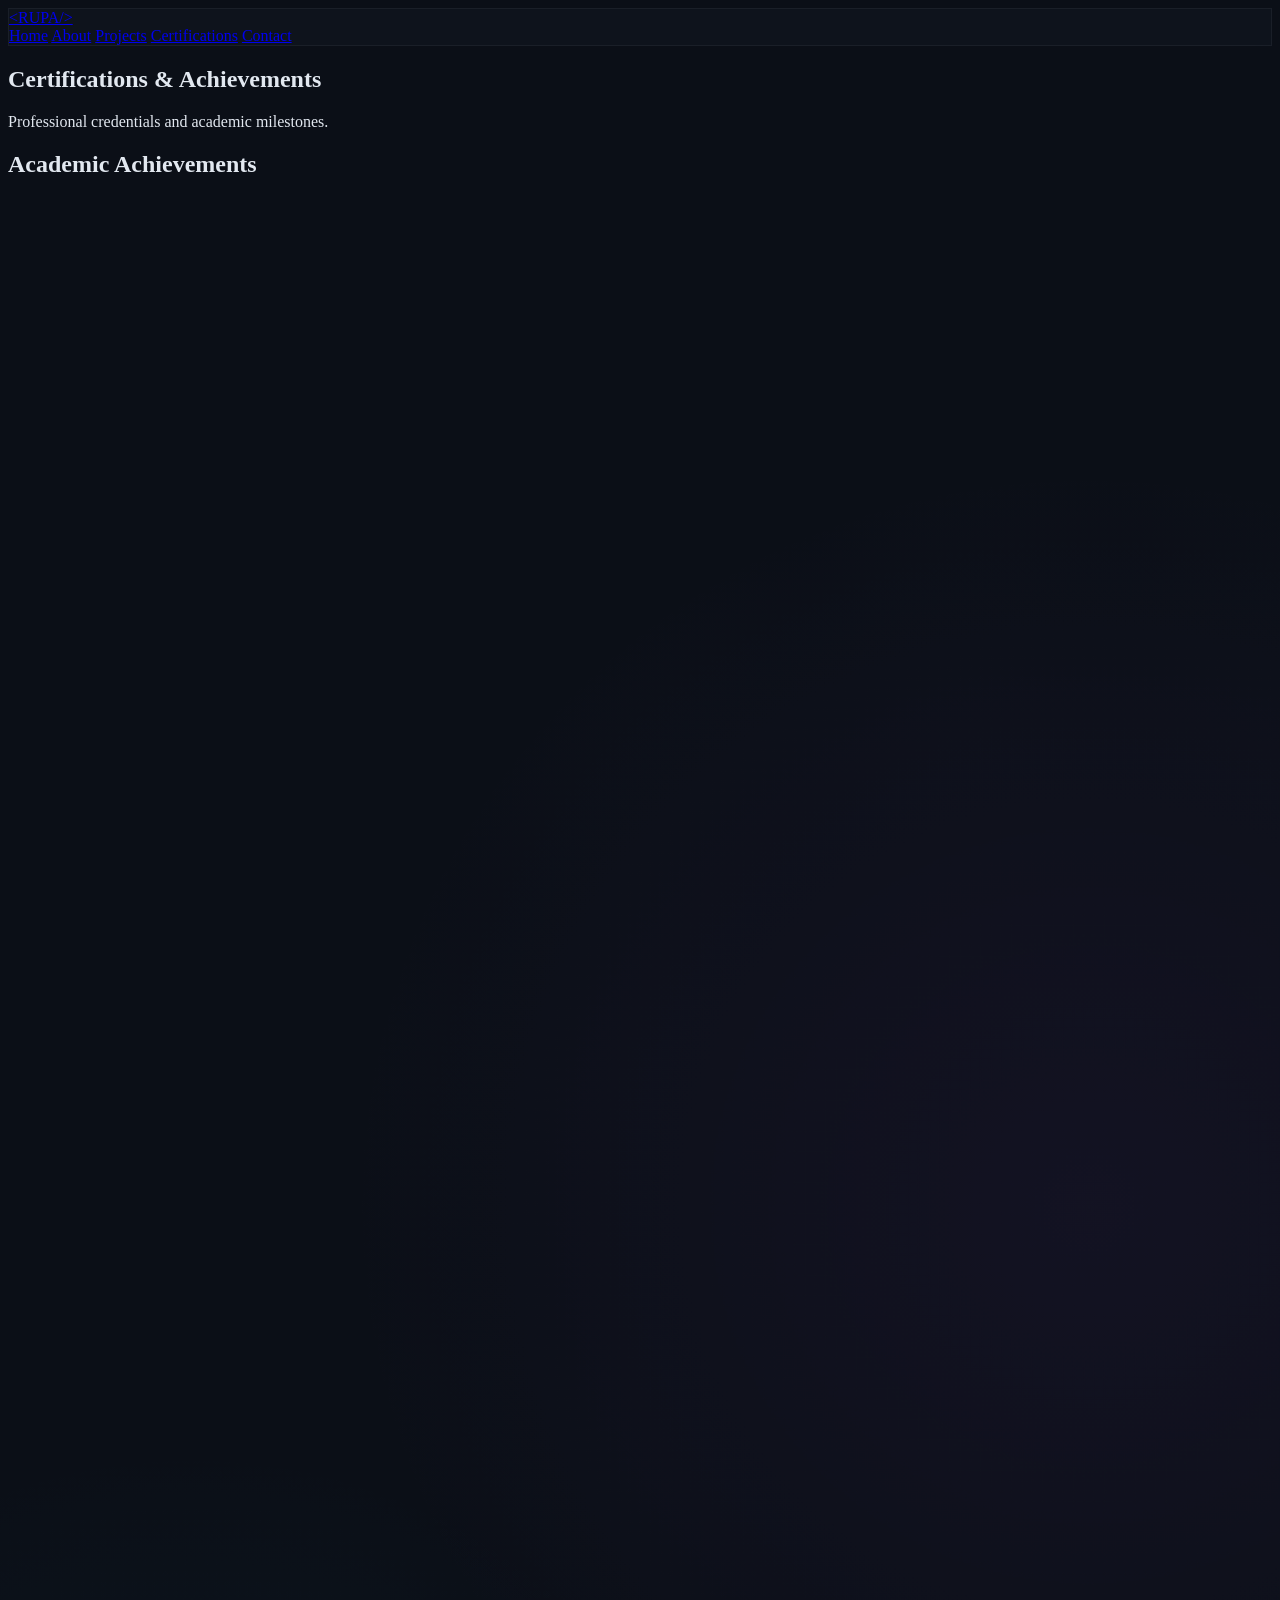
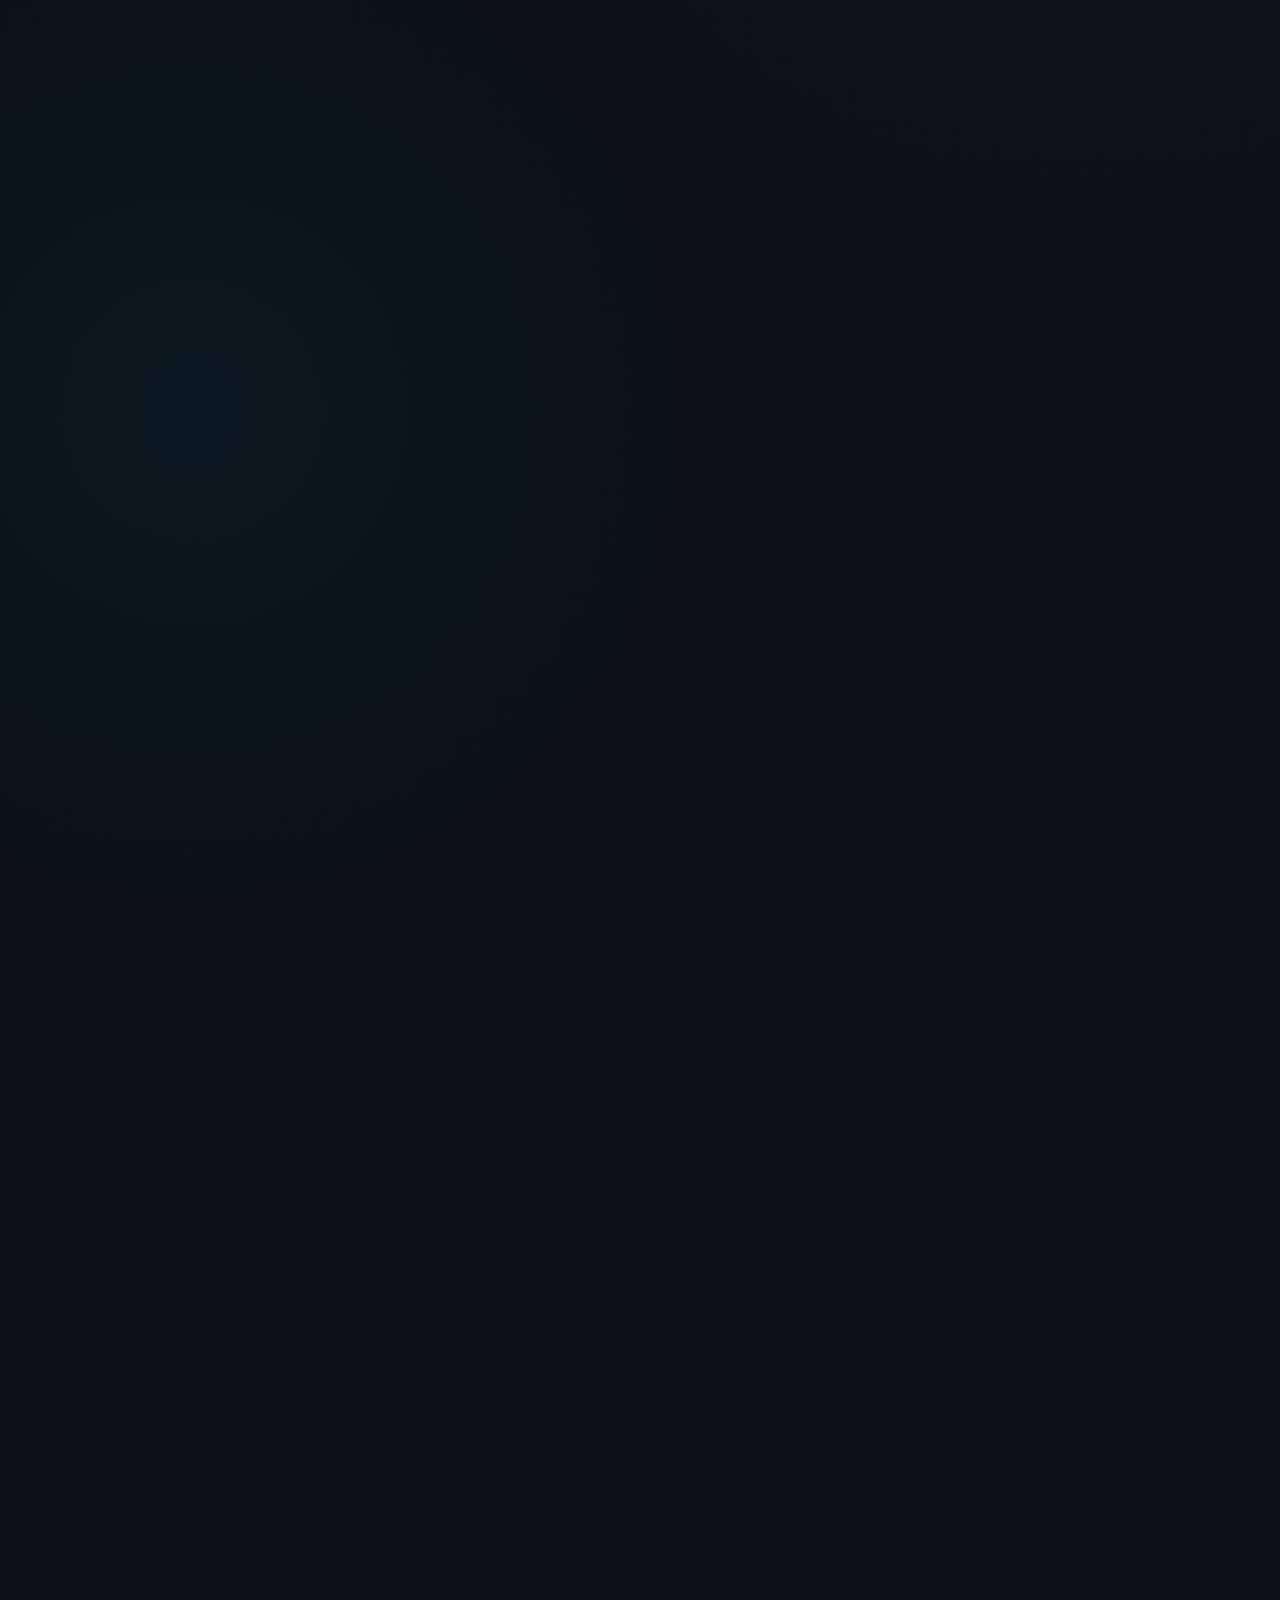
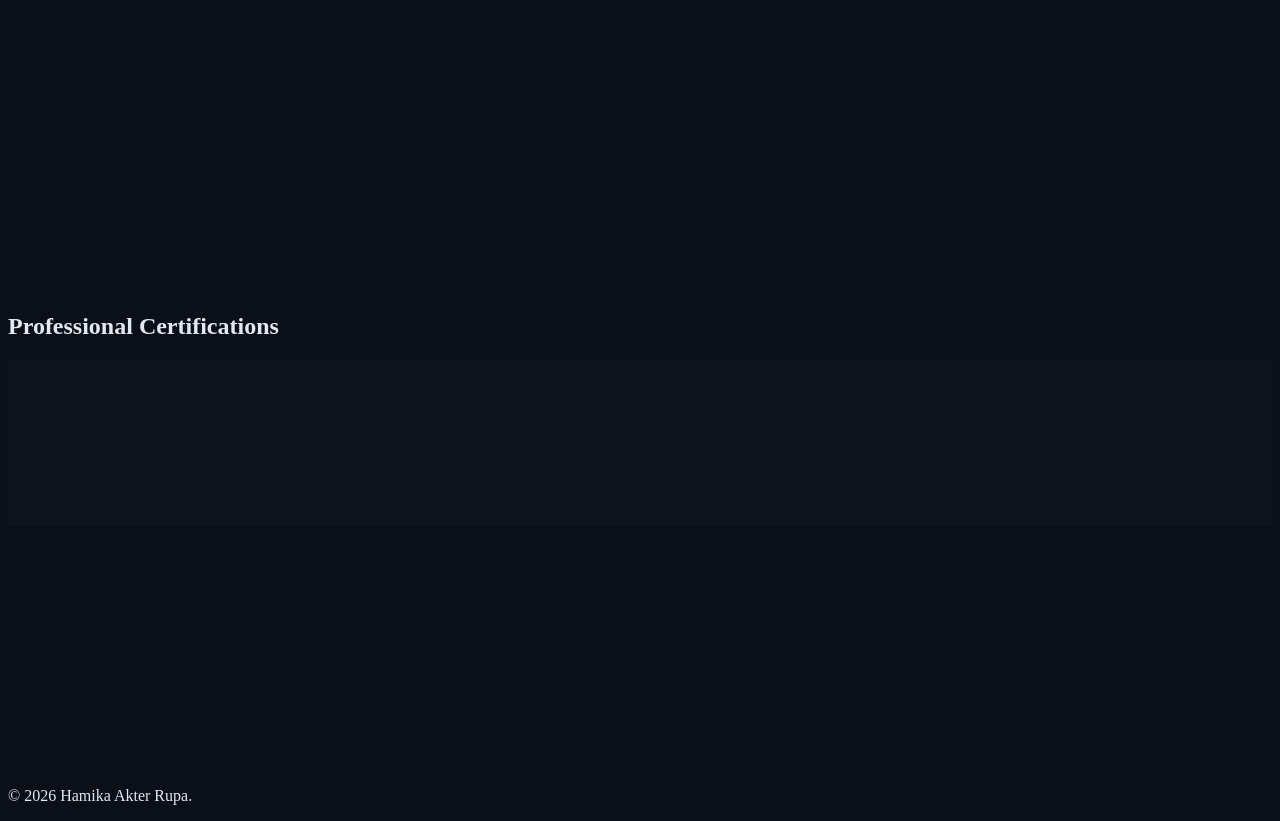
==== certifications.html @ 75daf3d5 "Update certifications.html" ====
<!DOCTYPE html>
<html lang="en" class="scroll-smooth">
<head>
    <meta charset="UTF-8">
    <meta name="viewport" content="width=device-width, initial-scale=1.0">
    <title>Certifications | Hamika Akter Rupa</title>
    <script src="https://cdn.tailwindcss.com"></script>
    <link href="https://fonts.googleapis.com/css2?family=Inter:wght@300;400;600;700&family=JetBrains+Mono:wght@400;700&display=swap" rel="stylesheet">
    <script src="https://unpkg.com/lucide@latest"></script>
    <link rel="stylesheet" href="style.css">
    
    <script>
        tailwind.config = {
            theme: {
                extend: {
                    colors: {
                        dark: { bg: '#0b0f17', card: '#111620', border: '#1f2937' },
                        neon: { cyan: '#06b6d4', purple: '#a855f7', green: '#22c55e' }
                    },
                    fontFamily: { sans: ['Inter', 'sans-serif'], mono: ['JetBrains Mono', 'monospace'] },
                    boxShadow: { 'glass': '0 4px 30px rgba(0, 0, 0, 0.1)' }
                }
            }
        }
    </script>
</head>
<body class="antialiased overflow-x-hidden bg-[#0b0f17] text-gray-200">

    <nav class="fixed w-full z-50 top-0 transition-all duration-300 shadow-lg" id="navbar">
        <div class="glass-panel border-b border-gray-800">
            <div class="max-w-7xl mx-auto px-4 sm:px-6 lg:px-8">
                <div class="flex items-center justify-between h-16">
                    <a href="index.html" class="font-mono font-bold text-xl tracking-tighter text-neon-cyan hover:text-white transition-colors">
                        &lt;RUPA/&gt;
                    </a>
                    <div class="hidden md:block">
                        <div class="ml-10 flex items-baseline space-x-8">
                            <a href="index.html#home" class="hover:text-neon-cyan transition-colors px-3 py-2 rounded-md text-sm font-medium">Home</a>
                            <a href="index.html#about" class="hover:text-neon-cyan transition-colors px-3 py-2 rounded-md text-sm font-medium">About</a>
                            <a href="projects.html" class="hover:text-neon-cyan transition-colors px-3 py-2 rounded-md text-sm font-medium">Projects</a>
                            <a href="certifications.html" class="hover:text-neon-cyan transition-colors px-3 py-2 rounded-md text-sm font-medium">Certifications</a>
                            <a href="index.html#contact" class="px-4 py-2 border border-neon-cyan text-neon-cyan rounded hover:bg-neon-cyan hover:text-black transition-all text-sm font-medium shadow-neon-cyan">Contact</a>
                        </div>
                    </div>
                </div>
            </div>
        </div>
    </nav>

    <section class="pt-32 pb-12 text-center px-4">
        <h1 class="text-3xl md:text-5xl font-bold text-white mb-4">Certifications & Achievements</h1>
        <p class="text-gray-400 max-w-2xl mx-auto">
            Professional credentials and academic milestones.
        </p>
    </section>

    <section class="pb-12 px-4 sm:px-6 lg:px-8">
        <div class="max-w-7xl mx-auto">
            <h2 class="text-2xl font-bold text-white mb-8 flex items-center gap-3">
                <i data-lucide="trophy" class="text-yellow-500"></i> Academic Achievements
            </h2>
            <div class="grid grid-cols-1 md:grid-cols-2 lg:grid-cols-4 gap-6 mb-16">
                
                <div class="glass-panel rounded-xl overflow-hidden border border-gray-800 hover:border-yellow-500/50 transition-all duration-300 hover:-translate-y-2 reveal">
                    <div class="aspect-[4/3] bg-gray-800 relative overflow-hidden flex items-center justify-center">
                        <img src="/pictures/vc_cert2.jpg" alt="Highest CGPA 1st Semester" class="w-full h-full object-cover opacity-90 hover:opacity-100 transition-opacity" onerror="this.style.display='none'; this.nextElementSibling.style.display='flex';">
                        <div class="absolute inset-0 flex items-center justify-center text-gray-600 bg-gray-900" style="display: none;">
                            <div class="text-center p-4">
                                <i data-lucide="award" class="w-16 h-16 mx-auto mb-2 text-yellow-500/50"></i>
                                <p class="text-xs text-gray-500">Certificate Placeholder</p>
                            </div>
                        </div>
                    </div>
                    <div class="p-4">
                        <h3 class="text-lg font-bold text-white mb-1">VC Award</h3>
                        <p class="text-sm text-yellow-500 mb-2">1st Semester</p>
                        <p class="text-xs text-gray-400">Awarded for academic excellence</p>
                    </div>
                </div>

                <div class="glass-panel rounded-xl overflow-hidden border border-gray-800 hover:border-yellow-500/50 transition-all duration-300 hover:-translate-y-2 reveal delay-100">
                    <div class="aspect-[4/3] bg-gray-800 relative overflow-hidden flex items-center justify-center">
                        <img src="/pictures/vc_cert3.jpg" alt="Highest CGPA 2nd Semester" class="w-full h-full object-cover opacity-90 hover:opacity-100 transition-opacity" onerror="this.style.display='none'; this.nextElementSibling.style.display='flex';">
                        <div class="absolute inset-0 flex items-center justify-center text-gray-600 bg-gray-900" style="display: none;">
                            <div class="text-center p-4">
                                <i data-lucide="award" class="w-16 h-16 mx-auto mb-2 text-yellow-500/50"></i>
                                <p class="text-xs text-gray-500">Certificate Placeholder</p>
                            </div>
                        </div>
                    </div>
                    <div class="p-4">
                        <h3 class="text-lg font-bold text-white mb-1">VC Award</h3>
                        <p class="text-sm text-yellow-500 mb-2">2nd Semester</p>
                        <p class="text-xs text-gray-400">Awarded for academic excellence</p>
                    </div>
                </div>

                <div class="glass-panel rounded-xl overflow-hidden border border-gray-800 hover:border-yellow-500/50 transition-all duration-300 hover:-translate-y-2 reveal delay-200">
                    <div class="aspect-[4/3] bg-gray-800 relative overflow-hidden flex items-center justify-center">
                        <img src="/pictures/vc_cert1.jpg" alt="Highest CGPA 3rd Semester" class="w-full h-full object-cover opacity-90 hover:opacity-100 transition-opacity" onerror="this.style.display='none'; this.nextElementSibling.style.display='flex';">
                        <div class="absolute inset-0 flex items-center justify-center text-gray-600 bg-gray-900" style="display: none;">
                            <div class="text-center p-4">
                                <i data-lucide="award" class="w-16 h-16 mx-auto mb-2 text-yellow-500/50"></i>
                                <p class="text-xs text-gray-500">Certificate Placeholder</p>
                            </div>
                        </div>
                    </div>
                    <div class="p-4">
                        <h3 class="text-lg font-bold text-white mb-1">VC Award</h3>
                        <p class="text-sm text-yellow-500 mb-2">3rd Semester</p>
                        <p class="text-xs text-gray-400">Awarded for academic excellence</p>
                    </div>
                </div>

                <div class="glass-panel rounded-xl overflow-hidden border border-gray-800 hover:border-yellow-500/50 transition-all duration-300 hover:-translate-y-2 reveal delay-300">
                    <div class="aspect-[4/3] bg-gray-800 relative overflow-hidden flex items-center justify-center">
                        <img src="/pictures/certificates/semester4.jpg" alt="Highest CGPA 4th Semester" class="w-full h-full object-cover opacity-90 hover:opacity-100 transition-opacity" onerror="this.style.display='none'; this.nextElementSibling.style.display='flex';">
                        <div class="absolute inset-0 flex items-center justify-center text-gray-600 bg-gray-900" style="display: none;">
                            <div class="text-center p-4">
                                <i data-lucide="award" class="w-16 h-16 mx-auto mb-2 text-yellow-500/50"></i>
                                <p class="text-xs text-gray-500">Certificate Placeholder</p>
                            </div>
                        </div>
                    </div>
                    <div class="p-4">
                        <h3 class="text-lg font-bold text-white mb-1">VC Award</h3>
                        <p class="text-sm text-yellow-500 mb-2">4th Semester</p>
                        <p class="text-xs text-gray-400">Awarded for academic excellence</p>
                    </div>
                </div>

            </div>
        </div>
    </section>

    <section class="pb-20 px-4 sm:px-6 lg:px-8">
        <div class="max-w-3xl mx-auto">
            <h2 class="text-2xl font-bold text-white mb-8 flex items-center gap-3">
                <i data-lucide="certificate" class="text-neon-cyan"></i> Professional Certifications
            </h2>
            <div class="space-y-8 border-l-2 border-gray-800 ml-3 pl-8 relative">
                
                <div class="relative reveal active">
                    <span class="absolute -left-[41px] top-6 bg-dark-bg border-2 border-neon-cyan w-6 h-6 rounded-full flex items-center justify-center">
                        <div class="w-2 h-2 bg-neon-cyan rounded-full animate-pulse"></div>
                    </span>
                    <div class="glass-panel p-6 rounded-lg border border-gray-800 hover:border-neon-cyan/50 transition-colors group">
                        <div class="flex justify-between items-start mb-2">
                            <h3 class="text-xl font-bold text-white group-hover:text-neon-cyan transition-colors">Advanced IoT System Design</h3>
                            <span class="text-xs font-mono text-gray-500 border border-gray-700 px-2 py-1 rounded">2024</span>
                        </div>
                        <div class="text-neon-cyan text-sm mb-3">Coursera</div>
                        <p class="text-gray-400 text-sm mb-4">
                            Comprehensive course on designing IoT architecture, sensor integration, and cloud data processing using ESP32.
                        </p>
                        <a href="#" class="inline-flex items-center text-xs text-gray-500 hover:text-white transition-colors">
                            <i data-lucide="external-link" class="w-3 h-3 mr-1"></i> Verify Credential
                        </a>
                    </div>
                </div>

                <div class="relative reveal">
                    <span class="absolute -left-[41px] top-6 bg-gray-800 border-2 border-gray-600 w-6 h-6 rounded-full"></span>
                    <div class="glass-panel p-6 rounded-lg border border-gray-800 hover:border-neon-green/50 transition-colors group">
                        <div class="flex justify-between items-start mb-2">
                            <h3 class="text-xl font-bold text-white group-hover:text-neon-green transition-colors">Arduino Fundamentals</h3>
                            <span class="text-xs font-mono text-gray-500 border border-gray-700 px-2 py-1 rounded">2022</span>
                        </div>
                        <div class="text-neon-green text-sm mb-3">Arduino Official</div>
                        <p class="text-gray-400 text-sm">
                            Mastered digital I/O, PWM, and serial communication protocols.
                        </p>
                    </div>
                </div>

                <div class="relative reveal">
                    <span class="absolute -left-[41px] top-6 bg-gray-800 border-2 border-gray-600 w-6 h-6 rounded-full"></span>
                    <div class="glass-panel p-6 rounded-lg border border-gray-800 hover:border-neon-purple/50 transition-colors group">
                        <div class="flex justify-between items-start mb-2">
                            <h3 class="text-xl font-bold text-white group-hover:text-neon-purple transition-colors">Participants of National Robotics Championship</h3>
                            <span class="text-xs font-mono text-gray-500 border border-gray-700 px-2 py-1 rounded">2022</span>
                        </div>
                        <div class="text-neon-purple text-sm mb-3">NRC 2025 Bangladesh</div>
                    </div>
                </div>

            </div>
        </div>
    </section>

    <footer class="py-6 bg-dark-bg border-t border-gray-800 text-center">
        <p class="text-gray-600 text-sm">© <script>document.write(new Date().getFullYear())</script> Hamika Akter Rupa.</p>
    </footer>

    <script src="script.js"></script>
</body>

</html>
---- style.css ----
/* Custom Background with Gradients */
body {
    background-color: #0b0f17;
    color: #e2e8f0;
    background-image: 
        radial-gradient(circle at 15% 50%, rgba(6, 182, 212, 0.05) 0%, transparent 25%), 
        radial-gradient(circle at 85% 30%, rgba(168, 85, 247, 0.05) 0%, transparent 25%);
}

/* Glassmorphism Panel Class */
.glass-panel {
    background: rgba(17, 22, 32, 0.7);
    backdrop-filter: blur(10px);
    -webkit-backdrop-filter: blur(10px);
    border: 1px solid rgba(255, 255, 255, 0.05);
}

/* Custom Scrollbar */
::-webkit-scrollbar {
    width: 8px;
}
::-webkit-scrollbar-track {
    background: #0b0f17; 
}
::-webkit-scrollbar-thumb {
    background: #1f2937; 
    border-radius: 4px;
}
::-webkit-scrollbar-thumb:hover {
    background: #06b6d4; 
}

/* Scroll Reveal Animation Base */
.reveal {
    opacity: 0;
    transform: translateY(30px);
    transition: all 0.8s ease-out;
}
.reveal.active {
    opacity: 1;
    transform: translateY(0);
}

/* Typing cursor animation (if used) */
.typing-cursor::after {
    content: '|';
    animation: blink 1s step-end infinite;
}
@keyframes blink { 50% { opacity: 0; } }
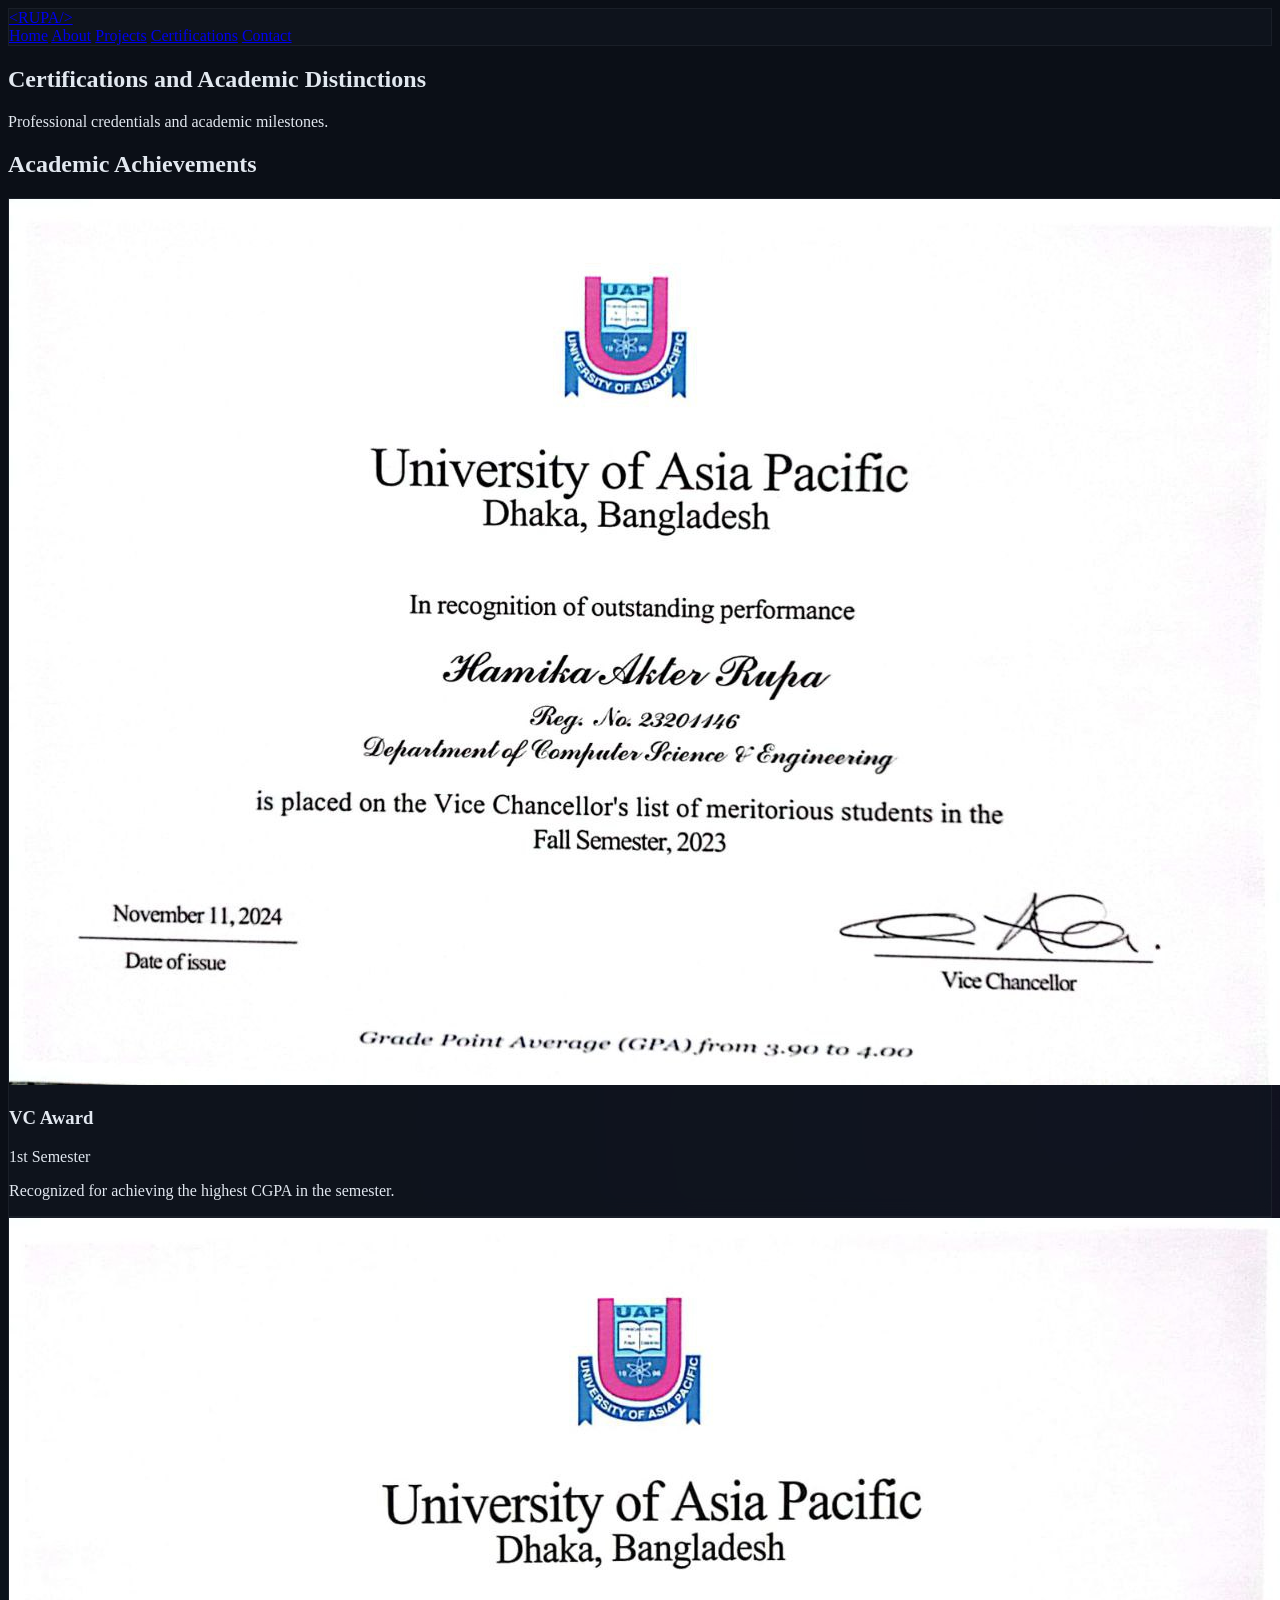
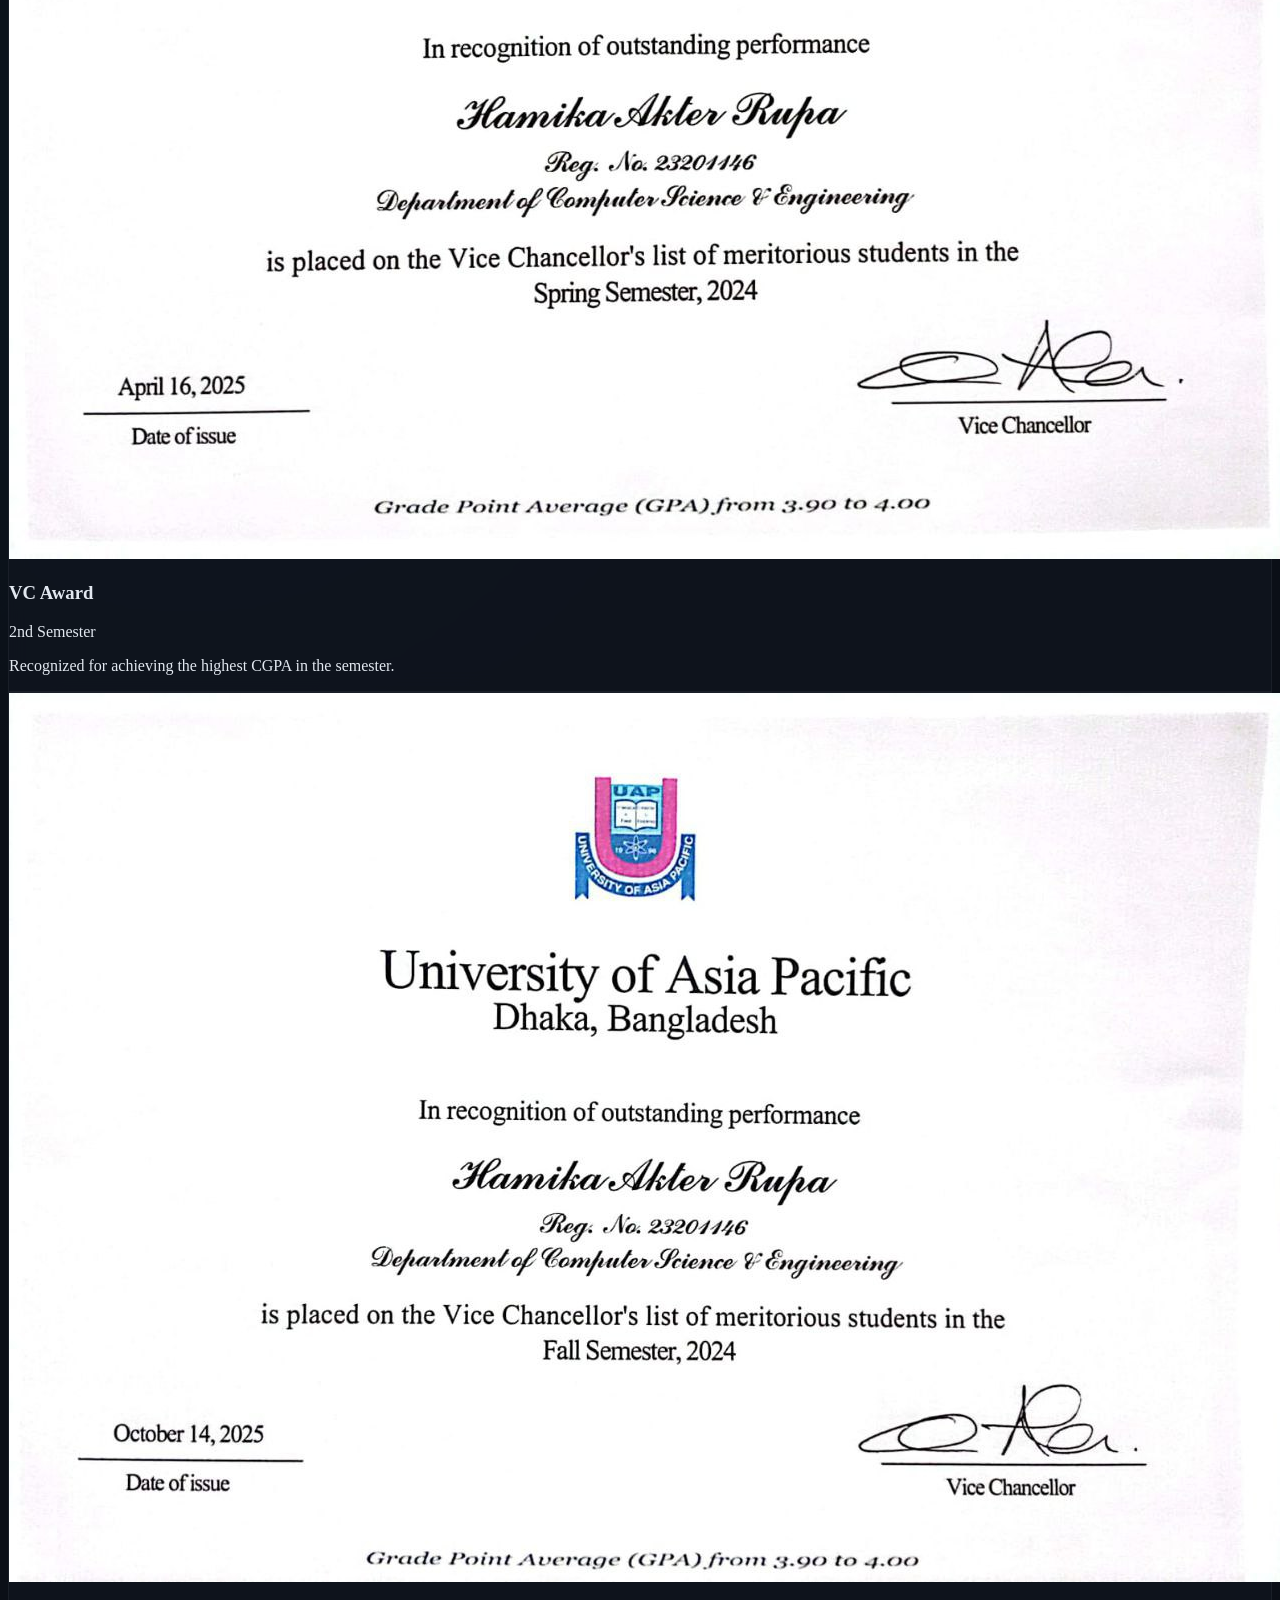
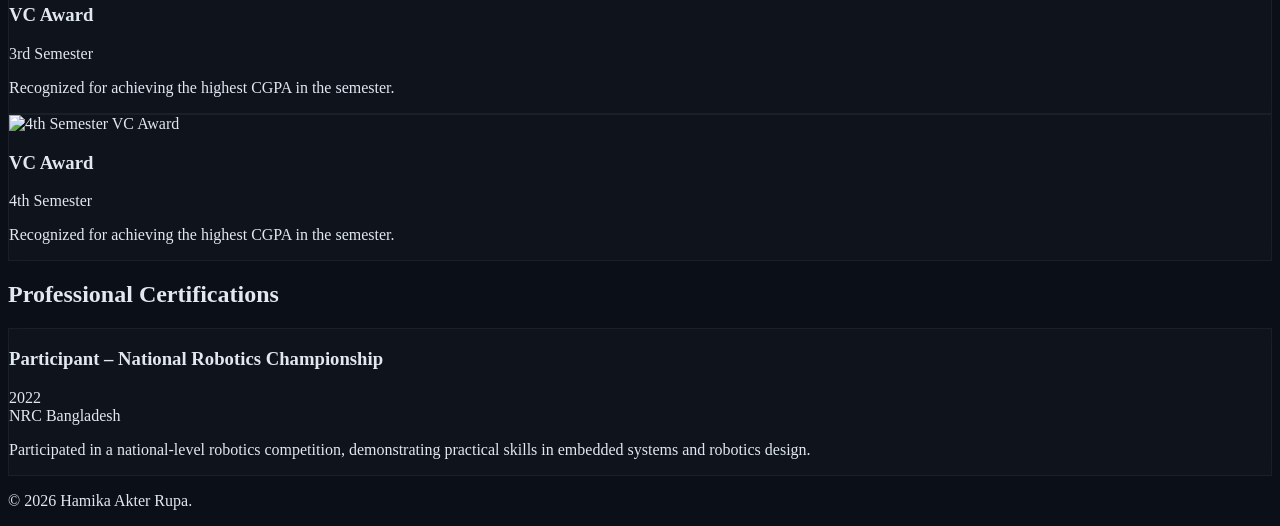
==== commit 92acd096: "Update certifications.html" ====
--- a/certifications.html
+++ b/certifications.html
@@ -26,173 +26,142 @@
 </head>
 <body class="antialiased overflow-x-hidden bg-[#0b0f17] text-gray-200">
 
-    <nav class="fixed w-full z-50 top-0 transition-all duration-300 shadow-lg" id="navbar">
-        <div class="glass-panel border-b border-gray-800">
-            <div class="max-w-7xl mx-auto px-4 sm:px-6 lg:px-8">
-                <div class="flex items-center justify-between h-16">
-                    <a href="index.html" class="font-mono font-bold text-xl tracking-tighter text-neon-cyan hover:text-white transition-colors">
-                        &lt;RUPA/&gt;
-                    </a>
-                    <div class="hidden md:block">
-                        <div class="ml-10 flex items-baseline space-x-8">
-                            <a href="index.html#home" class="hover:text-neon-cyan transition-colors px-3 py-2 rounded-md text-sm font-medium">Home</a>
-                            <a href="index.html#about" class="hover:text-neon-cyan transition-colors px-3 py-2 rounded-md text-sm font-medium">About</a>
-                            <a href="projects.html" class="hover:text-neon-cyan transition-colors px-3 py-2 rounded-md text-sm font-medium">Projects</a>
-                            <a href="certifications.html" class="hover:text-neon-cyan transition-colors px-3 py-2 rounded-md text-sm font-medium">Certifications</a>
-                            <a href="index.html#contact" class="px-4 py-2 border border-neon-cyan text-neon-cyan rounded hover:bg-neon-cyan hover:text-black transition-all text-sm font-medium shadow-neon-cyan">Contact</a>
-                        </div>
+<nav class="fixed w-full z-50 top-0 transition-all duration-300 shadow-lg" id="navbar">
+    <div class="glass-panel border-b border-gray-800">
+        <div class="max-w-7xl mx-auto px-4 sm:px-6 lg:px-8">
+            <div class="flex items-center justify-between h-16">
+                <a href="index.html" class="font-mono font-bold text-xl tracking-tighter text-neon-cyan hover:text-white transition-colors">
+                    &lt;RUPA/&gt;
+                </a>
+                <div class="hidden md:block">
+                    <div class="ml-10 flex items-baseline space-x-8">
+                        <a href="index.html#home" class="hover:text-neon-cyan transition-colors px-3 py-2 text-sm font-medium">Home</a>
+                        <a href="index.html#about" class="hover:text-neon-cyan transition-colors px-3 py-2 text-sm font-medium">About</a>
+                        <a href="projects.html" class="hover:text-neon-cyan transition-colors px-3 py-2 text-sm font-medium">Projects</a>
+                        <a href="certifications.html" class="hover:text-neon-cyan transition-colors px-3 py-2 text-sm font-medium">Certifications</a>
+                        <a href="index.html#contact" class="px-4 py-2 border border-neon-cyan text-neon-cyan rounded hover:bg-neon-cyan hover:text-black transition-all text-sm font-medium">Contact</a>
                     </div>
                 </div>
             </div>
         </div>
-    </nav>
+    </div>
+</nav>
 
-    <section class="pt-32 pb-12 text-center px-4">
-        <h1 class="text-3xl md:text-5xl font-bold text-white mb-4">Certifications & Achievements</h1>
-        <p class="text-gray-400 max-w-2xl mx-auto">
-            Professional credentials and academic milestones.
-        </p>
-    </section>
+<section class="pt-32 pb-12 text-center px-4">
+    <h1 class="text-3xl md:text-5xl font-bold text-white mb-4">Certifications and Academic Distinctions</h1>
+    <p class="text-gray-400 max-w-2xl mx-auto">
+        Professional credentials and academic milestones.
+    </p>
+</section>
 
-    <section class="pb-12 px-4 sm:px-6 lg:px-8">
-        <div class="max-w-7xl mx-auto">
-            <h2 class="text-2xl font-bold text-white mb-8 flex items-center gap-3">
-                <i data-lucide="trophy" class="text-yellow-500"></i> Academic Achievements
-            </h2>
-            <div class="grid grid-cols-1 md:grid-cols-2 lg:grid-cols-4 gap-6 mb-16">
-                
-                <div class="glass-panel rounded-xl overflow-hidden border border-gray-800 hover:border-yellow-500/50 transition-all duration-300 hover:-translate-y-2 reveal">
-                    <div class="aspect-[4/3] bg-gray-800 relative overflow-hidden flex items-center justify-center">
-                        <img src="/pictures/vc_cert2.jpg" alt="Highest CGPA 1st Semester" class="w-full h-full object-cover opacity-90 hover:opacity-100 transition-opacity" onerror="this.style.display='none'; this.nextElementSibling.style.display='flex';">
-                        <div class="absolute inset-0 flex items-center justify-center text-gray-600 bg-gray-900" style="display: none;">
-                            <div class="text-center p-4">
-                                <i data-lucide="award" class="w-16 h-16 mx-auto mb-2 text-yellow-500/50"></i>
-                                <p class="text-xs text-gray-500">Certificate Placeholder</p>
-                            </div>
-                        </div>
-                    </div>
-                    <div class="p-4">
-                        <h3 class="text-lg font-bold text-white mb-1">VC Award</h3>
-                        <p class="text-sm text-yellow-500 mb-2">1st Semester</p>
-                        <p class="text-xs text-gray-400">Awarded for academic excellence</p>
-                    </div>
+<!-- Academic Achievements -->
+<section class="pb-12 px-4 sm:px-6 lg:px-8">
+    <div class="max-w-7xl mx-auto">
+        <h2 class="text-2xl font-bold text-white mb-8 flex items-center gap-3">
+            <i data-lucide="trophy" class="text-yellow-500"></i>
+            Academic Achievements
+        </h2>
+
+        <div class="grid grid-cols-1 md:grid-cols-2 lg:grid-cols-4 gap-6 mb-16">
+
+            <!-- Reusable VC Card -->
+            <!-- Repeat structure for all 4 -->
+
+            <div class="glass-panel rounded-xl overflow-hidden border border-gray-800 hover:border-yellow-500/50 transition-all duration-300 hover:-translate-y-2">
+                <div class="aspect-[4/3] bg-gray-800 flex items-center justify-center">
+                    <img src="/pictures/vc_cert2.jpg" alt="1st Semester VC Award" class="w-full h-full object-cover opacity-90 hover:opacity-100 transition-opacity">
                 </div>
+                <div class="p-4">
+                    <h3 class="text-lg font-bold text-white mb-1">VC Award</h3>
+                    <p class="text-sm font-semibold text-yellow-400 mb-2 tracking-wide">1st Semester</p>
+                    <p class="text-xs text-gray-500 leading-relaxed">
+                        Recognized for achieving the highest CGPA in the semester.
+                    </p>
+                </div>
+            </div>
 
-                <div class="glass-panel rounded-xl overflow-hidden border border-gray-800 hover:border-yellow-500/50 transition-all duration-300 hover:-translate-y-2 reveal delay-100">
-                    <div class="aspect-[4/3] bg-gray-800 relative overflow-hidden flex items-center justify-center">
-                        <img src="/pictures/vc_cert3.jpg" alt="Highest CGPA 2nd Semester" class="w-full h-full object-cover opacity-90 hover:opacity-100 transition-opacity" onerror="this.style.display='none'; this.nextElementSibling.style.display='flex';">
-                        <div class="absolute inset-0 flex items-center justify-center text-gray-600 bg-gray-900" style="display: none;">
-                            <div class="text-center p-4">
-                                <i data-lucide="award" class="w-16 h-16 mx-auto mb-2 text-yellow-500/50"></i>
-                                <p class="text-xs text-gray-500">Certificate Placeholder</p>
-                            </div>
-                        </div>
-                    </div>
-                    <div class="p-4">
-                        <h3 class="text-lg font-bold text-white mb-1">VC Award</h3>
-                        <p class="text-sm text-yellow-500 mb-2">2nd Semester</p>
-                        <p class="text-xs text-gray-400">Awarded for academic excellence</p>
-                    </div>
+            <div class="glass-panel rounded-xl overflow-hidden border border-gray-800 hover:border-yellow-500/50 transition-all duration-300 hover:-translate-y-2">
+                <div class="aspect-[4/3] bg-gray-800 flex items-center justify-center">
+                    <img src="/pictures/vc_cert3.jpg" alt="2nd Semester VC Award" class="w-full h-full object-cover opacity-90 hover:opacity-100 transition-opacity">
                 </div>
+                <div class="p-4">
+                    <h3 class="text-lg font-bold text-white mb-1">VC Award</h3>
+                    <p class="text-sm font-semibold text-yellow-400 mb-2 tracking-wide">2nd Semester</p>
+                    <p class="text-xs text-gray-500 leading-relaxed">
+                        Recognized for achieving the highest CGPA in the semester.
+                    </p>
+                </div>
+            </div>
 
-                <div class="glass-panel rounded-xl overflow-hidden border border-gray-800 hover:border-yellow-500/50 transition-all duration-300 hover:-translate-y-2 reveal delay-200">
-                    <div class="aspect-[4/3] bg-gray-800 relative overflow-hidden flex items-center justify-center">
-                        <img src="/pictures/vc_cert1.jpg" alt="Highest CGPA 3rd Semester" class="w-full h-full object-cover opacity-90 hover:opacity-100 transition-opacity" onerror="this.style.display='none'; this.nextElementSibling.style.display='flex';">
-                        <div class="absolute inset-0 flex items-center justify-center text-gray-600 bg-gray-900" style="display: none;">
-                            <div class="text-center p-4">
-                                <i data-lucide="award" class="w-16 h-16 mx-auto mb-2 text-yellow-500/50"></i>
-                                <p class="text-xs text-gray-500">Certificate Placeholder</p>
-                            </div>
-                        </div>
-                    </div>
-                    <div class="p-4">
-                        <h3 class="text-lg font-bold text-white mb-1">VC Award</h3>
-                        <p class="text-sm text-yellow-500 mb-2">3rd Semester</p>
-                        <p class="text-xs text-gray-400">Awarded for academic excellence</p>
-                    </div>
+            <div class="glass-panel rounded-xl overflow-hidden border border-gray-800 hover:border-yellow-500/50 transition-all duration-300 hover:-translate-y-2">
+                <div class="aspect-[4/3] bg-gray-800 flex items-center justify-center">
+                    <img src="/pictures/vc_cert1.jpg" alt="3rd Semester VC Award" class="w-full h-full object-cover opacity-90 hover:opacity-100 transition-opacity">
                 </div>
+                <div class="p-4">
+                    <h3 class="text-lg font-bold text-white mb-1">VC Award</h3>
+                    <p class="text-sm font-semibold text-yellow-400 mb-2 tracking-wide">3rd Semester</p>
+                    <p class="text-xs text-gray-500 leading-relaxed">
+                        Recognized for achieving the highest CGPA in the semester.
+                    </p>
+                </div>
+            </div>
 
-                <div class="glass-panel rounded-xl overflow-hidden border border-gray-800 hover:border-yellow-500/50 transition-all duration-300 hover:-translate-y-2 reveal delay-300">
-                    <div class="aspect-[4/3] bg-gray-800 relative overflow-hidden flex items-center justify-center">
-                        <img src="/pictures/certificates/semester4.jpg" alt="Highest CGPA 4th Semester" class="w-full h-full object-cover opacity-90 hover:opacity-100 transition-opacity" onerror="this.style.display='none'; this.nextElementSibling.style.display='flex';">
-                        <div class="absolute inset-0 flex items-center justify-center text-gray-600 bg-gray-900" style="display: none;">
-                            <div class="text-center p-4">
-                                <i data-lucide="award" class="w-16 h-16 mx-auto mb-2 text-yellow-500/50"></i>
-                                <p class="text-xs text-gray-500">Certificate Placeholder</p>
-                            </div>
-                        </div>
-                    </div>
-                    <div class="p-4">
-                        <h3 class="text-lg font-bold text-white mb-1">VC Award</h3>
-                        <p class="text-sm text-yellow-500 mb-2">4th Semester</p>
-                        <p class="text-xs text-gray-400">Awarded for academic excellence</p>
-                    </div>
+            <div class="glass-panel rounded-xl overflow-hidden border border-gray-800 hover:border-yellow-500/50 transition-all duration-300 hover:-translate-y-2">
+                <div class="aspect-[4/3] bg-gray-800 flex items-center justify-center">
+                    <img src="/pictures/certificates/semester4.jpg" alt="4th Semester VC Award" class="w-full h-full object-cover opacity-90 hover:opacity-100 transition-opacity">
                 </div>
+                <div class="p-4">
+                    <h3 class="text-lg font-bold text-white mb-1">VC Award</h3>
+                    <p class="text-sm font-semibold text-yellow-400 mb-2 tracking-wide">4th Semester</p>
+                    <p class="text-xs text-gray-500 leading-relaxed">
+                        Recognized for achieving the highest CGPA in the semester.
+                    </p>
+                </div>
+            </div>
 
+        </div>
+    </div>
+</section>
+
+<!-- Professional Certifications -->
+<section class="pb-20 px-4 sm:px-6 lg:px-8">
+    <div class="max-w-3xl mx-auto">
+        <h2 class="text-2xl font-bold text-white mb-8 flex items-center gap-3">
+            <i data-lucide="certificate" class="text-neon-cyan"></i>
+            Professional Certifications
+        </h2>
+
+        <div class="space-y-8">
+
+            <div class="glass-panel p-6 rounded-lg border border-gray-800 hover:border-neon-purple/50 transition-colors group">
+                <div class="flex justify-between items-start mb-2">
+                    <h3 class="text-xl font-bold text-white group-hover:text-neon-purple transition-colors">
+                        Participant – National Robotics Championship
+                    </h3>
+                    <span class="text-xs font-mono text-gray-500 border border-gray-700 px-2 py-1 rounded">
+                        2022
+                    </span>
+                </div>
+                <div class="text-neon-purple text-sm mb-3">
+                    NRC Bangladesh
+                </div>
+                <p class="text-gray-400 text-sm">
+                    Participated in a national-level robotics competition, demonstrating practical skills in embedded systems and robotics design.
+                </p>
             </div>
+
         </div>
-    </section>
+    </div>
+</section>
 
-    <section class="pb-20 px-4 sm:px-6 lg:px-8">
-        <div class="max-w-3xl mx-auto">
-            <h2 class="text-2xl font-bold text-white mb-8 flex items-center gap-3">
-                <i data-lucide="certificate" class="text-neon-cyan"></i> Professional Certifications
-            </h2>
-            <div class="space-y-8 border-l-2 border-gray-800 ml-3 pl-8 relative">
-                
-                <div class="relative reveal active">
-                    <span class="absolute -left-[41px] top-6 bg-dark-bg border-2 border-neon-cyan w-6 h-6 rounded-full flex items-center justify-center">
-                        <div class="w-2 h-2 bg-neon-cyan rounded-full animate-pulse"></div>
-                    </span>
-                    <div class="glass-panel p-6 rounded-lg border border-gray-800 hover:border-neon-cyan/50 transition-colors group">
-                        <div class="flex justify-between items-start mb-2">
-                            <h3 class="text-xl font-bold text-white group-hover:text-neon-cyan transition-colors">Advanced IoT System Design</h3>
-                            <span class="text-xs font-mono text-gray-500 border border-gray-700 px-2 py-1 rounded">2024</span>
-                        </div>
-                        <div class="text-neon-cyan text-sm mb-3">Coursera</div>
-                        <p class="text-gray-400 text-sm mb-4">
-                            Comprehensive course on designing IoT architecture, sensor integration, and cloud data processing using ESP32.
-                        </p>
-                        <a href="#" class="inline-flex items-center text-xs text-gray-500 hover:text-white transition-colors">
-                            <i data-lucide="external-link" class="w-3 h-3 mr-1"></i> Verify Credential
-                        </a>
-                    </div>
-                </div>
+<footer class="py-6 bg-dark-bg border-t border-gray-800 text-center">
+    <p class="text-gray-600 text-sm">
+        © <script>document.write(new Date().getFullYear())</script> Hamika Akter Rupa.
+    </p>
+</footer>
 
-                <div class="relative reveal">
-                    <span class="absolute -left-[41px] top-6 bg-gray-800 border-2 border-gray-600 w-6 h-6 rounded-full"></span>
-                    <div class="glass-panel p-6 rounded-lg border border-gray-800 hover:border-neon-green/50 transition-colors group">
-                        <div class="flex justify-between items-start mb-2">
-                            <h3 class="text-xl font-bold text-white group-hover:text-neon-green transition-colors">Arduino Fundamentals</h3>
-                            <span class="text-xs font-mono text-gray-500 border border-gray-700 px-2 py-1 rounded">2022</span>
-                        </div>
-                        <div class="text-neon-green text-sm mb-3">Arduino Official</div>
-                        <p class="text-gray-400 text-sm">
-                            Mastered digital I/O, PWM, and serial communication protocols.
-                        </p>
-                    </div>
-                </div>
+<script src="script.js"></script>
+<script>lucide.createIcons();</script>
 
-                <div class="relative reveal">
-                    <span class="absolute -left-[41px] top-6 bg-gray-800 border-2 border-gray-600 w-6 h-6 rounded-full"></span>
-                    <div class="glass-panel p-6 rounded-lg border border-gray-800 hover:border-neon-purple/50 transition-colors group">
-                        <div class="flex justify-between items-start mb-2">
-                            <h3 class="text-xl font-bold text-white group-hover:text-neon-purple transition-colors">Participants of National Robotics Championship</h3>
-                            <span class="text-xs font-mono text-gray-500 border border-gray-700 px-2 py-1 rounded">2022</span>
-                        </div>
-                        <div class="text-neon-purple text-sm mb-3">NRC 2025 Bangladesh</div>
-                    </div>
-                </div>
-
-            </div>
-        </div>
-    </section>
-
-    <footer class="py-6 bg-dark-bg border-t border-gray-800 text-center">
-        <p class="text-gray-600 text-sm">© <script>document.write(new Date().getFullYear())</script> Hamika Akter Rupa.</p>
-    </footer>
-
-    <script src="script.js"></script>
 </body>
-
 </html>
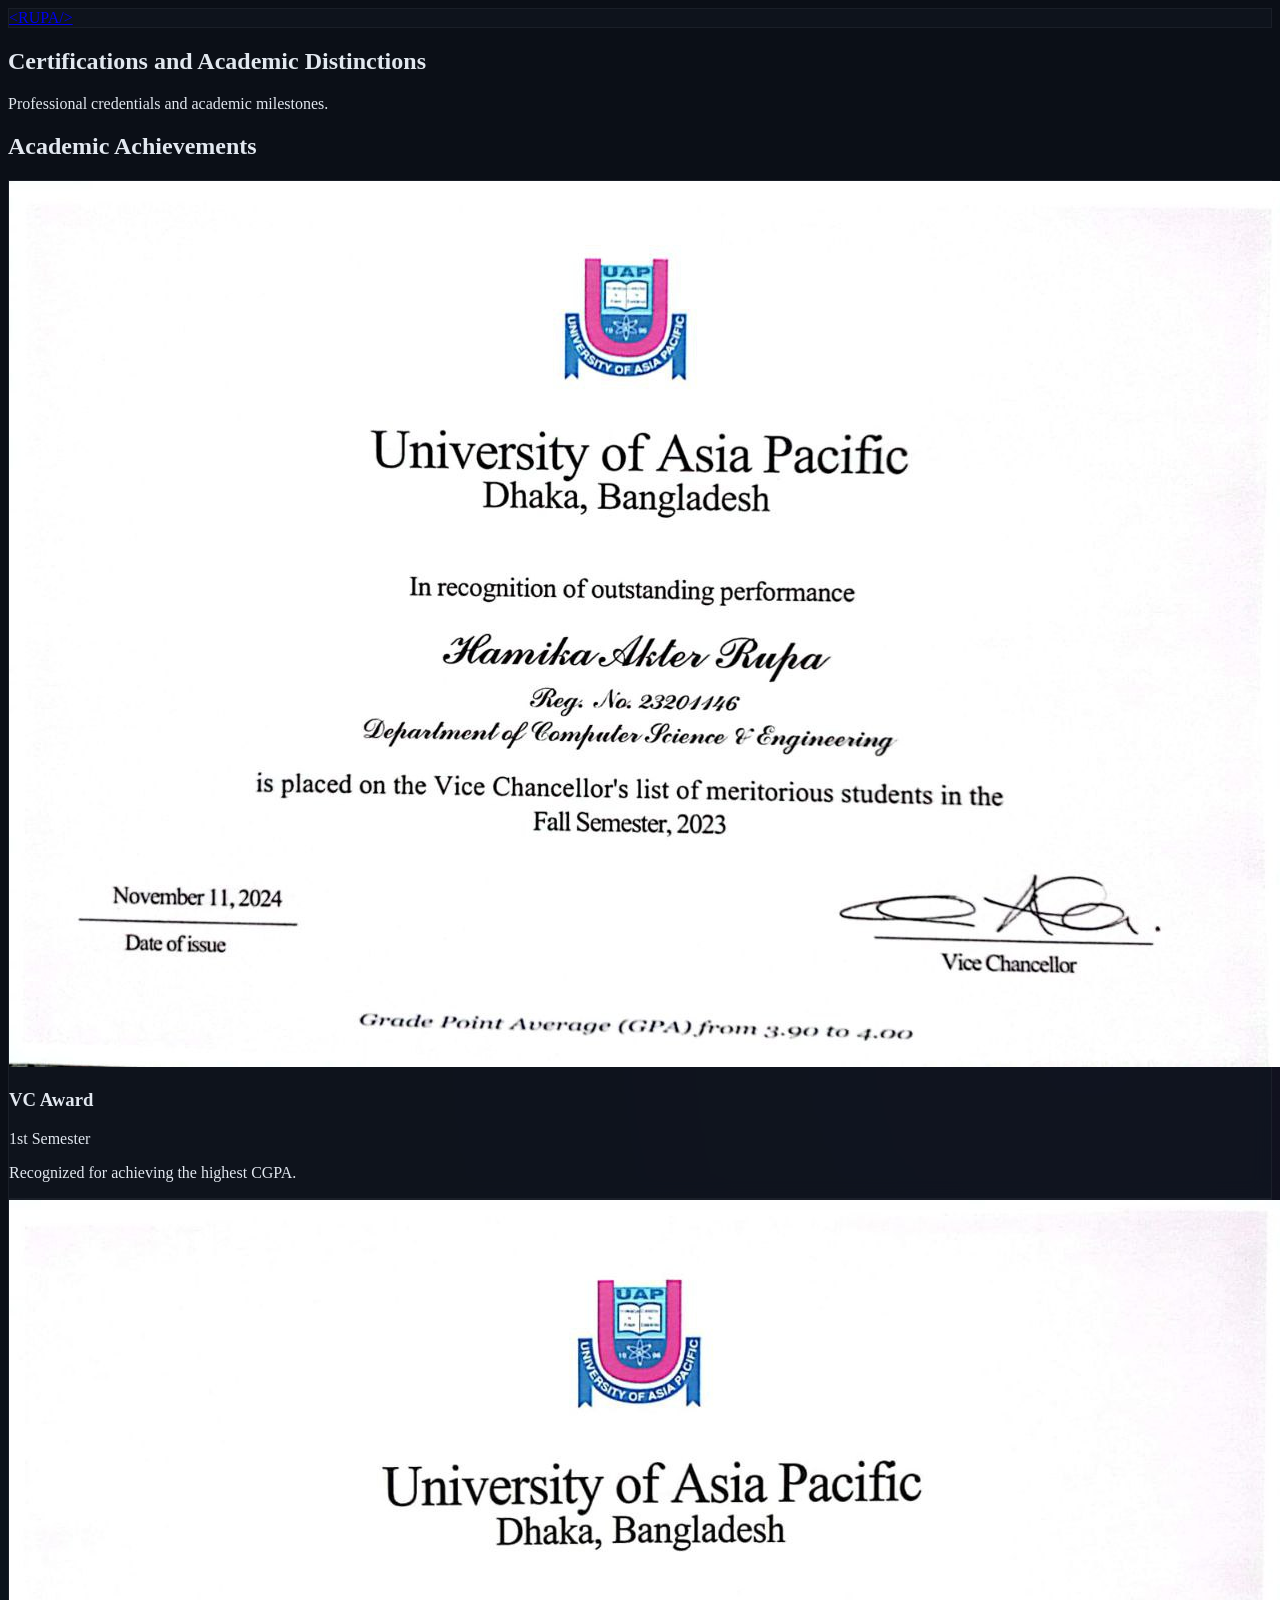
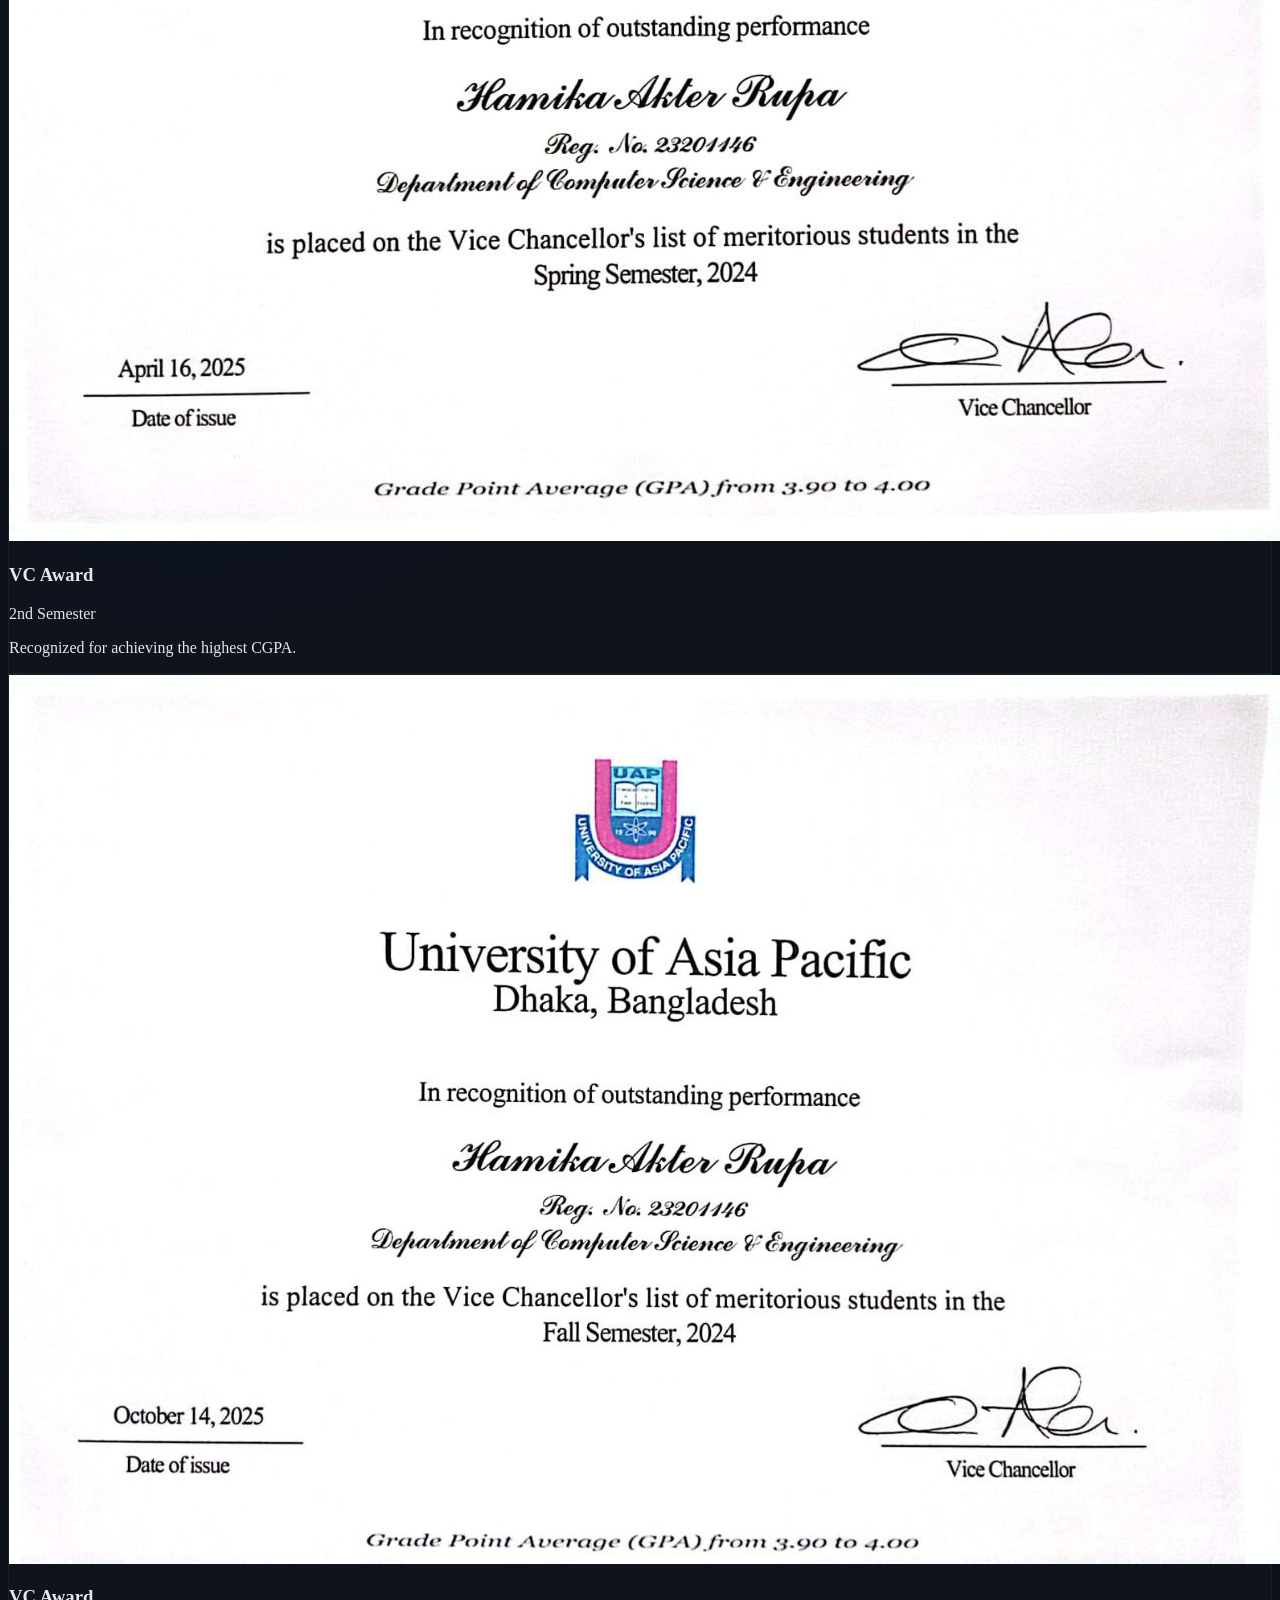
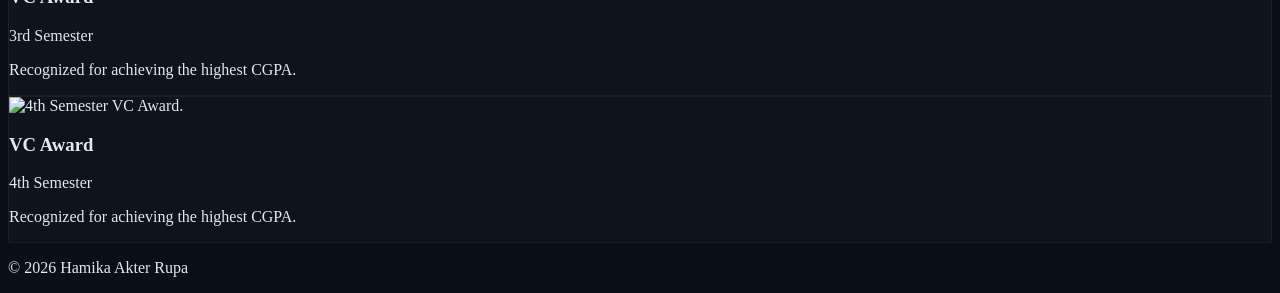
==== commit 8eeb4806: "Update certifications.html" ====
--- a/certifications.html
+++ b/certifications.html
@@ -8,47 +8,26 @@
     <link href="https://fonts.googleapis.com/css2?family=Inter:wght@300;400;600;700&family=JetBrains+Mono:wght@400;700&display=swap" rel="stylesheet">
     <script src="https://unpkg.com/lucide@latest"></script>
     <link rel="stylesheet" href="style.css">
-    
-    <script>
-        tailwind.config = {
-            theme: {
-                extend: {
-                    colors: {
-                        dark: { bg: '#0b0f17', card: '#111620', border: '#1f2937' },
-                        neon: { cyan: '#06b6d4', purple: '#a855f7', green: '#22c55e' }
-                    },
-                    fontFamily: { sans: ['Inter', 'sans-serif'], mono: ['JetBrains Mono', 'monospace'] },
-                    boxShadow: { 'glass': '0 4px 30px rgba(0, 0, 0, 0.1)' }
-                }
-            }
-        }
-    </script>
 </head>
+
 <body class="antialiased overflow-x-hidden bg-[#0b0f17] text-gray-200">
 
-<nav class="fixed w-full z-50 top-0 transition-all duration-300 shadow-lg" id="navbar">
+<nav class="fixed w-full z-50 top-0 shadow-lg">
     <div class="glass-panel border-b border-gray-800">
         <div class="max-w-7xl mx-auto px-4 sm:px-6 lg:px-8">
             <div class="flex items-center justify-between h-16">
-                <a href="index.html" class="font-mono font-bold text-xl tracking-tighter text-neon-cyan hover:text-white transition-colors">
+                <a href="index.html" class="font-mono font-bold text-xl tracking-tighter text-neon-cyan">
                     &lt;RUPA/&gt;
                 </a>
-                <div class="hidden md:block">
-                    <div class="ml-10 flex items-baseline space-x-8">
-                        <a href="index.html#home" class="hover:text-neon-cyan transition-colors px-3 py-2 text-sm font-medium">Home</a>
-                        <a href="index.html#about" class="hover:text-neon-cyan transition-colors px-3 py-2 text-sm font-medium">About</a>
-                        <a href="projects.html" class="hover:text-neon-cyan transition-colors px-3 py-2 text-sm font-medium">Projects</a>
-                        <a href="certifications.html" class="hover:text-neon-cyan transition-colors px-3 py-2 text-sm font-medium">Certifications</a>
-                        <a href="index.html#contact" class="px-4 py-2 border border-neon-cyan text-neon-cyan rounded hover:bg-neon-cyan hover:text-black transition-all text-sm font-medium">Contact</a>
-                    </div>
-                </div>
             </div>
         </div>
     </div>
 </nav>
 
 <section class="pt-32 pb-12 text-center px-4">
-    <h1 class="text-3xl md:text-5xl font-bold text-white mb-4">Certifications and Academic Distinctions</h1>
+    <h1 class="text-3xl md:text-5xl font-bold text-white mb-4">
+        Certifications and Academic Distinctions
+    </h1>
     <p class="text-gray-400 max-w-2xl mx-auto">
         Professional credentials and academic milestones.
     </p>
@@ -56,111 +35,88 @@
 
 <!-- Academic Achievements -->
 <section class="pb-12 px-4 sm:px-6 lg:px-8">
-    <div class="max-w-7xl mx-auto">
-        <h2 class="text-2xl font-bold text-white mb-8 flex items-center gap-3">
-            <i data-lucide="trophy" class="text-yellow-500"></i>
-            Academic Achievements
-        </h2>
+<div class="max-w-7xl mx-auto">
 
-        <div class="grid grid-cols-1 md:grid-cols-2 lg:grid-cols-4 gap-6 mb-16">
+<h2 class="text-2xl font-bold text-white mb-8">
+Academic Achievements
+</h2>
 
-            <!-- Reusable VC Card -->
-            <!-- Repeat structure for all 4 -->
+<div class="grid grid-cols-1 md:grid-cols-2 lg:grid-cols-4 gap-6 mb-16">
 
-            <div class="glass-panel rounded-xl overflow-hidden border border-gray-800 hover:border-yellow-500/50 transition-all duration-300 hover:-translate-y-2">
-                <div class="aspect-[4/3] bg-gray-800 flex items-center justify-center">
-                    <img src="/pictures/vc_cert2.jpg" alt="1st Semester VC Award" class="w-full h-full object-cover opacity-90 hover:opacity-100 transition-opacity">
-                </div>
-                <div class="p-4">
-                    <h3 class="text-lg font-bold text-white mb-1">VC Award</h3>
-                    <p class="text-sm font-semibold text-yellow-400 mb-2 tracking-wide">1st Semester</p>
-                    <p class="text-xs text-gray-500 leading-relaxed">
-                        Recognized for achieving the highest CGPA in the semester.
-                    </p>
-                </div>
-            </div>
+<!-- 1st Semester -->
+<div class="glass-panel rounded-xl overflow-hidden border border-gray-800">
+    <div class="aspect-[4/3] bg-gray-800">
+        <img src="pictures/vc_cert2.jpg" 
+             alt="1st Semester VC Award."
+             class="w-full h-full object-cover">
+    </div>
+    <div class="p-4">
+        <h3 class="text-lg font-bold text-white">VC Award</h3>
+        <p class="text-sm font-semibold text-yellow-400">1st Semester</p>
+        <p class="text-xs text-gray-500">
+            Recognized for achieving the highest CGPA.
+        </p>
+    </div>
+</div>
 
-            <div class="glass-panel rounded-xl overflow-hidden border border-gray-800 hover:border-yellow-500/50 transition-all duration-300 hover:-translate-y-2">
-                <div class="aspect-[4/3] bg-gray-800 flex items-center justify-center">
-                    <img src="/pictures/vc_cert3.jpg" alt="2nd Semester VC Award" class="w-full h-full object-cover opacity-90 hover:opacity-100 transition-opacity">
-                </div>
-                <div class="p-4">
-                    <h3 class="text-lg font-bold text-white mb-1">VC Award</h3>
-                    <p class="text-sm font-semibold text-yellow-400 mb-2 tracking-wide">2nd Semester</p>
-                    <p class="text-xs text-gray-500 leading-relaxed">
-                        Recognized for achieving the highest CGPA in the semester.
-                    </p>
-                </div>
-            </div>
+<!-- 2nd Semester -->
+<div class="glass-panel rounded-xl overflow-hidden border border-gray-800">
+    <div class="aspect-[4/3] bg-gray-800">
+        <img src="pictures/vc_cert3.jpg" 
+             alt="2nd Semester VC Award."
+             class="w-full h-full object-cover">
+    </div>
+    <div class="p-4">
+        <h3 class="text-lg font-bold text-white">VC Award</h3>
+        <p class="text-sm font-semibold text-yellow-400">2nd Semester</p>
+        <p class="text-xs text-gray-500">
+            Recognized for achieving the highest CGPA.
+        </p>
+    </div>
+</div>
 
-            <div class="glass-panel rounded-xl overflow-hidden border border-gray-800 hover:border-yellow-500/50 transition-all duration-300 hover:-translate-y-2">
-                <div class="aspect-[4/3] bg-gray-800 flex items-center justify-center">
-                    <img src="/pictures/vc_cert1.jpg" alt="3rd Semester VC Award" class="w-full h-full object-cover opacity-90 hover:opacity-100 transition-opacity">
-                </div>
-                <div class="p-4">
-                    <h3 class="text-lg font-bold text-white mb-1">VC Award</h3>
-                    <p class="text-sm font-semibold text-yellow-400 mb-2 tracking-wide">3rd Semester</p>
-                    <p class="text-xs text-gray-500 leading-relaxed">
-                        Recognized for achieving the highest CGPA in the semester.
-                    </p>
-                </div>
-            </div>
+<!-- 3rd Semester -->
+<div class="glass-panel rounded-xl overflow-hidden border border-gray-800">
+    <div class="aspect-[4/3] bg-gray-800">
+        <img src="pictures/vc_cert1.jpg" 
+             alt="3rd Semester VC Award."
+             class="w-full h-full object-cover">
+    </div>
+    <div class="p-4">
+        <h3 class="text-lg font-bold text-white">VC Award</h3>
+        <p class="text-sm font-semibold text-yellow-400">3rd Semester</p>
+        <p class="text-xs text-gray-500">
+            Recognized for achieving the highest CGPA.
+        </p>
+    </div>
+</div>
 
-            <div class="glass-panel rounded-xl overflow-hidden border border-gray-800 hover:border-yellow-500/50 transition-all duration-300 hover:-translate-y-2">
-                <div class="aspect-[4/3] bg-gray-800 flex items-center justify-center">
-                    <img src="/pictures/certificates/semester4.jpg" alt="4th Semester VC Award" class="w-full h-full object-cover opacity-90 hover:opacity-100 transition-opacity">
-                </div>
-                <div class="p-4">
-                    <h3 class="text-lg font-bold text-white mb-1">VC Award</h3>
-                    <p class="text-sm font-semibold text-yellow-400 mb-2 tracking-wide">4th Semester</p>
-                    <p class="text-xs text-gray-500 leading-relaxed">
-                        Recognized for achieving the highest CGPA in the semester.
-                    </p>
-                </div>
-            </div>
+<!-- 4th Semester -->
+<div class="glass-panel rounded-xl overflow-hidden border border-gray-800">
+    <div class="aspect-[4/3] bg-gray-800">
+        <img src="pictures/certificates/semester4.jpg" 
+             alt="4th Semester VC Award."
+             class="w-full h-full object-cover">
+    </div>
+    <div class="p-4">
+        <h3 class="text-lg font-bold text-white">VC Award</h3>
+        <p class="text-sm font-semibold text-yellow-400">4th Semester</p>
+        <p class="text-xs text-gray-500">
+            Recognized for achieving the highest CGPA.
+        </p>
+    </div>
+</div>
 
-        </div>
-    </div>
+</div>
+</div>
 </section>
 
-<!-- Professional Certifications -->
-<section class="pb-20 px-4 sm:px-6 lg:px-8">
-    <div class="max-w-3xl mx-auto">
-        <h2 class="text-2xl font-bold text-white mb-8 flex items-center gap-3">
-            <i data-lucide="certificate" class="text-neon-cyan"></i>
-            Professional Certifications
-        </h2>
-
-        <div class="space-y-8">
-
-            <div class="glass-panel p-6 rounded-lg border border-gray-800 hover:border-neon-purple/50 transition-colors group">
-                <div class="flex justify-between items-start mb-2">
-                    <h3 class="text-xl font-bold text-white group-hover:text-neon-purple transition-colors">
-                        Participant – National Robotics Championship
-                    </h3>
-                    <span class="text-xs font-mono text-gray-500 border border-gray-700 px-2 py-1 rounded">
-                        2022
-                    </span>
-                </div>
-                <div class="text-neon-purple text-sm mb-3">
-                    NRC Bangladesh
-                </div>
-                <p class="text-gray-400 text-sm">
-                    Participated in a national-level robotics competition, demonstrating practical skills in embedded systems and robotics design.
-                </p>
-            </div>
-
-        </div>
-    </div>
-</section>
-
-<footer class="py-6 bg-dark-bg border-t border-gray-800 text-center">
-    <p class="text-gray-600 text-sm">
-        © <script>document.write(new Date().getFullYear())</script> Hamika Akter Rupa.
-    </p>
+<footer class="py-6 bg-[#0b0f17] border-t border-gray-800 text-center">
+<p class="text-gray-600 text-sm">
+© <script>document.write(new Date().getFullYear())</script> Hamika Akter Rupa
+</p>
 </footer>
 
-<script src="script.js"></script>
 <script>lucide.createIcons();</script>
 
 </body>
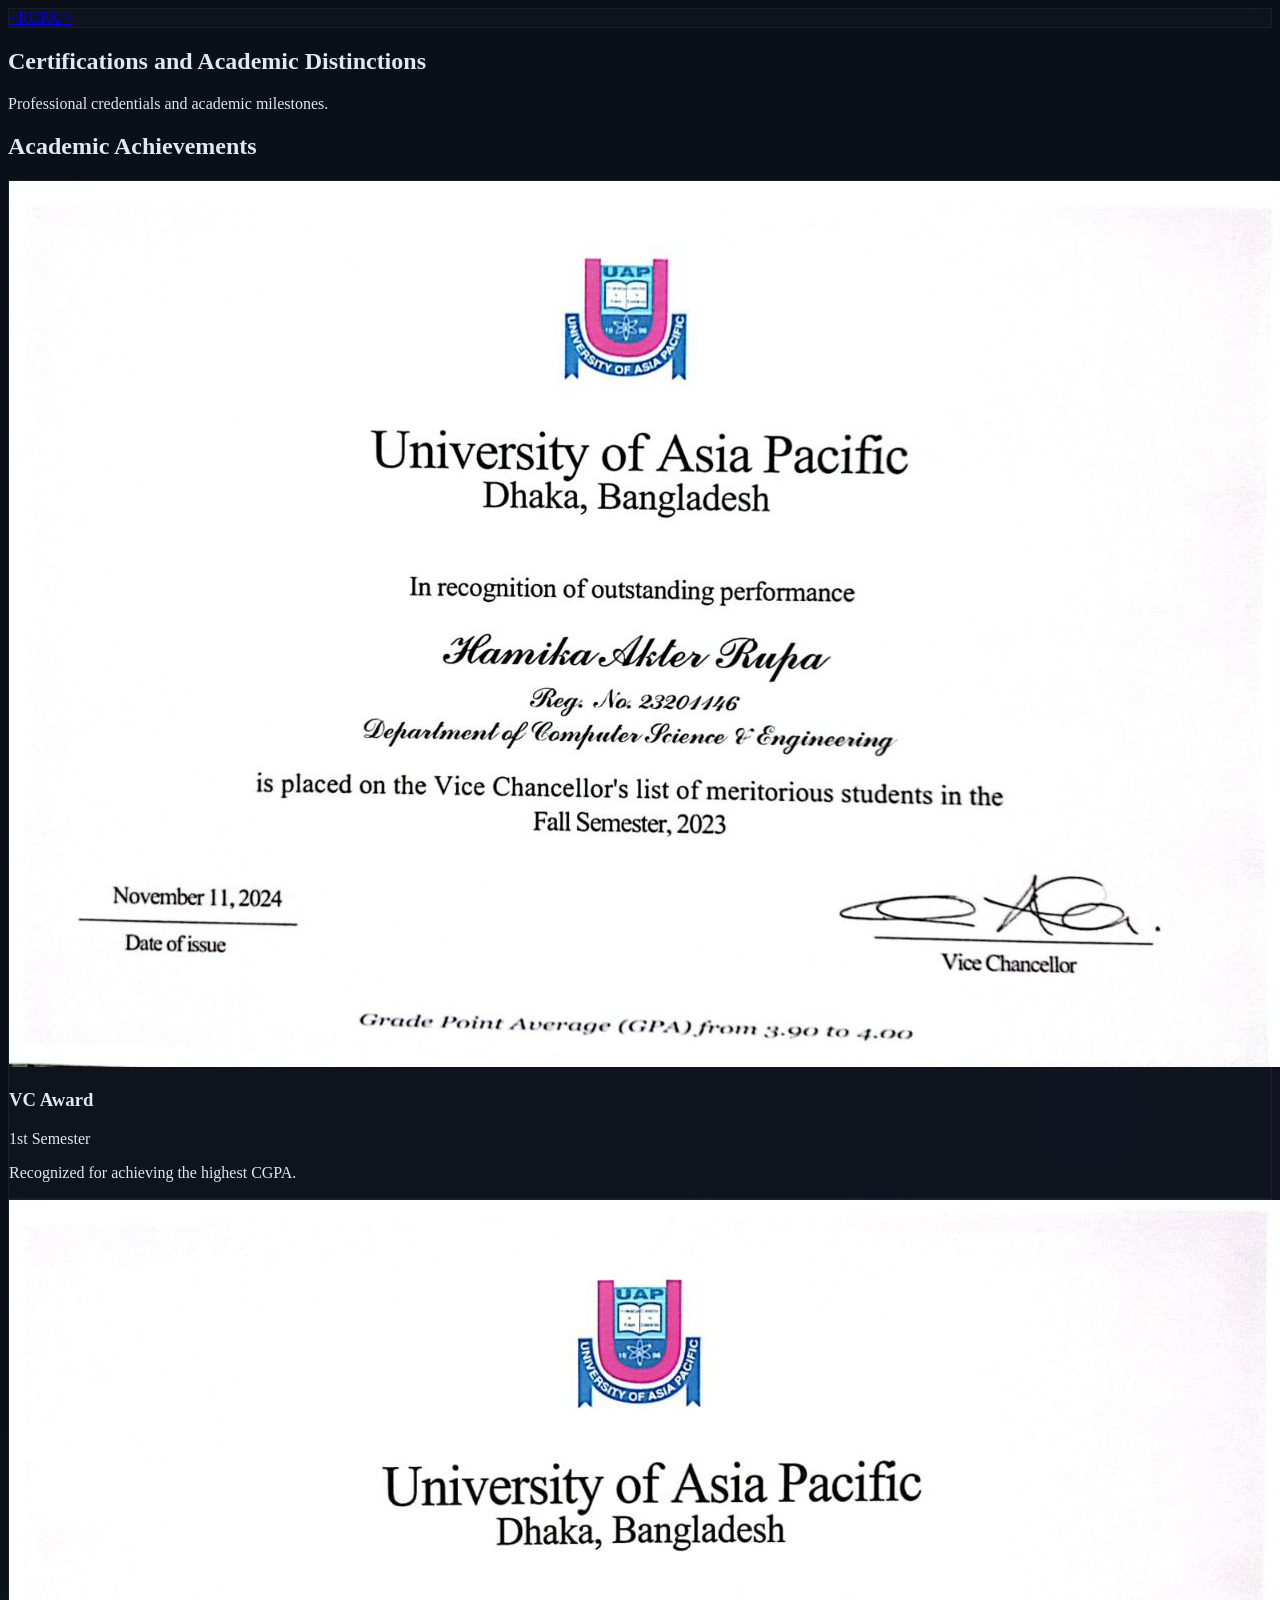
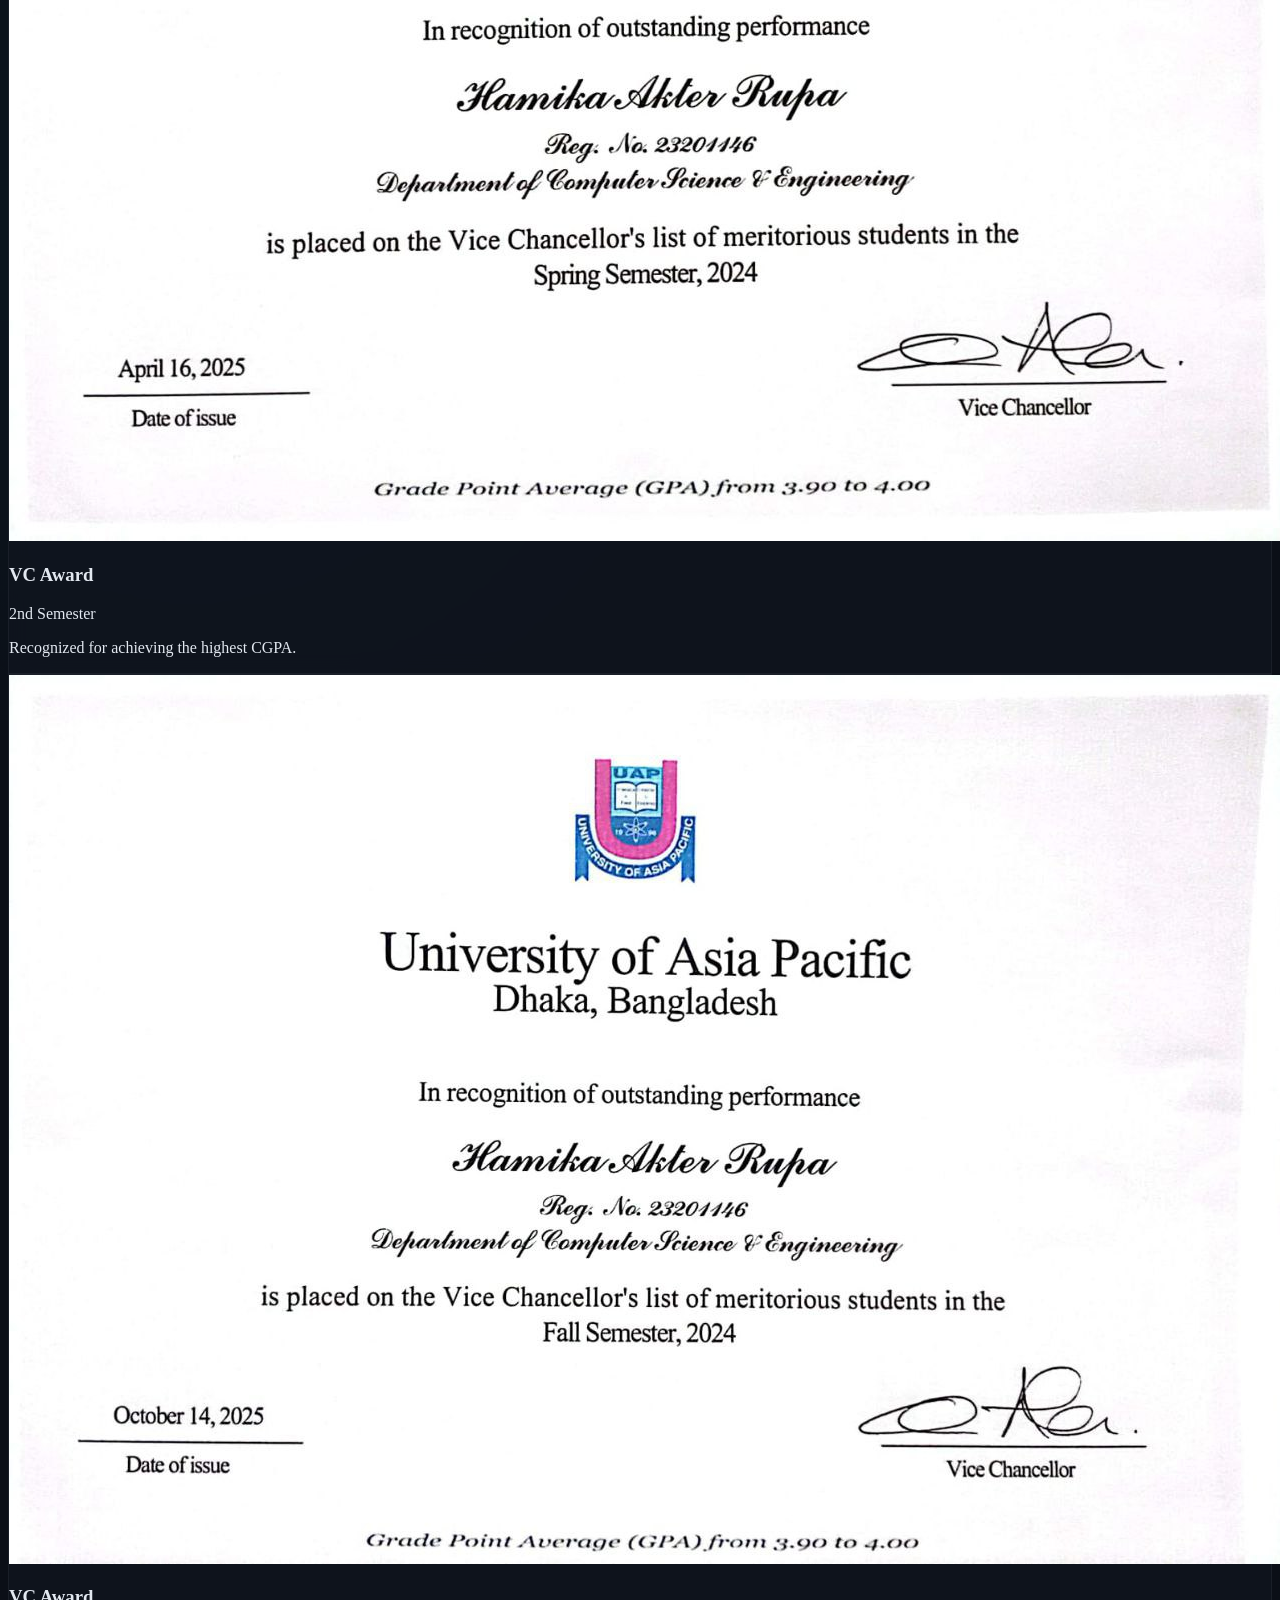
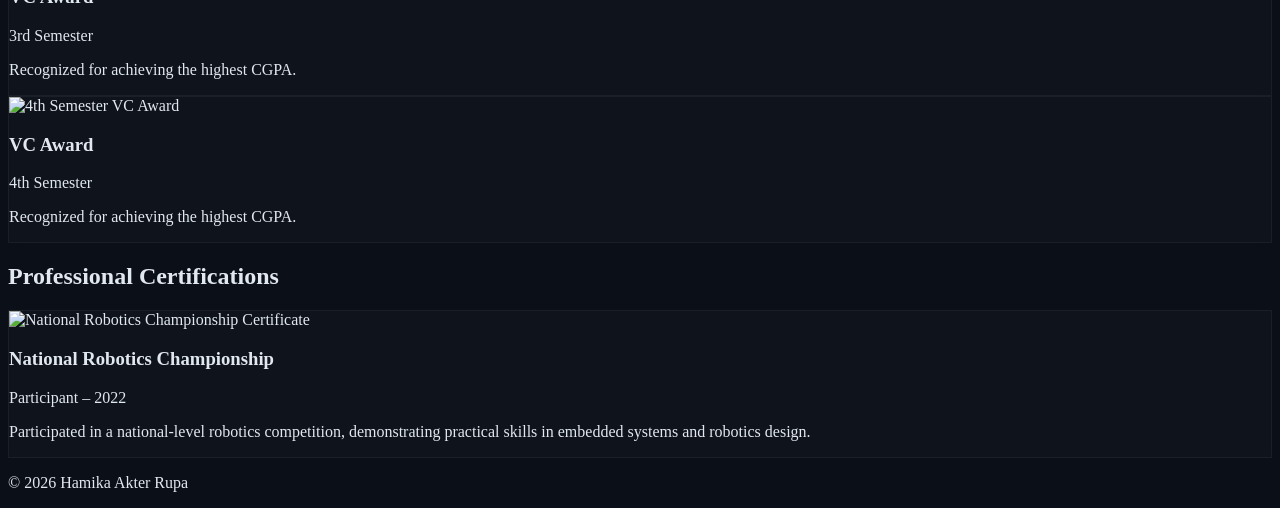
==== commit 4ec2553a: "Update certifications.html" ====
--- a/certifications.html
+++ b/certifications.html
@@ -4,14 +4,15 @@
     <meta charset="UTF-8">
     <meta name="viewport" content="width=device-width, initial-scale=1.0">
     <title>Certifications | Hamika Akter Rupa</title>
+
     <script src="https://cdn.tailwindcss.com"></script>
     <link href="https://fonts.googleapis.com/css2?family=Inter:wght@300;400;600;700&family=JetBrains+Mono:wght@400;700&display=swap" rel="stylesheet">
-    <script src="https://unpkg.com/lucide@latest"></script>
     <link rel="stylesheet" href="style.css">
 </head>
 
 <body class="antialiased overflow-x-hidden bg-[#0b0f17] text-gray-200">
 
+<!-- Navbar -->
 <nav class="fixed w-full z-50 top-0 shadow-lg">
     <div class="glass-panel border-b border-gray-800">
         <div class="max-w-7xl mx-auto px-4 sm:px-6 lg:px-8">
@@ -24,6 +25,7 @@
     </div>
 </nav>
 
+<!-- Page Header -->
 <section class="pt-32 pb-12 text-center px-4">
     <h1 class="text-3xl md:text-5xl font-bold text-white mb-4">
         Certifications and Academic Distinctions
@@ -34,20 +36,19 @@
 </section>
 
 <!-- Academic Achievements -->
-<section class="pb-12 px-4 sm:px-6 lg:px-8">
+<section class="pb-16 px-4 sm:px-6 lg:px-8">
 <div class="max-w-7xl mx-auto">
 
 <h2 class="text-2xl font-bold text-white mb-8">
 Academic Achievements
 </h2>
 
-<div class="grid grid-cols-1 md:grid-cols-2 lg:grid-cols-4 gap-6 mb-16">
+<div class="grid grid-cols-1 md:grid-cols-2 lg:grid-cols-4 gap-6">
 
 <!-- 1st Semester -->
 <div class="glass-panel rounded-xl overflow-hidden border border-gray-800">
     <div class="aspect-[4/3] bg-gray-800">
-        <img src="pictures/vc_cert2.jpg" 
-             alt="1st Semester VC Award."
+        <img src="pictures/vc_cert2.jpg" alt="1st Semester VC Award"
              class="w-full h-full object-cover">
     </div>
     <div class="p-4">
@@ -62,8 +63,7 @@
 <!-- 2nd Semester -->
 <div class="glass-panel rounded-xl overflow-hidden border border-gray-800">
     <div class="aspect-[4/3] bg-gray-800">
-        <img src="pictures/vc_cert3.jpg" 
-             alt="2nd Semester VC Award."
+        <img src="pictures/vc_cert3.jpg" alt="2nd Semester VC Award"
              class="w-full h-full object-cover">
     </div>
     <div class="p-4">
@@ -78,8 +78,7 @@
 <!-- 3rd Semester -->
 <div class="glass-panel rounded-xl overflow-hidden border border-gray-800">
     <div class="aspect-[4/3] bg-gray-800">
-        <img src="pictures/vc_cert1.jpg" 
-             alt="3rd Semester VC Award."
+        <img src="pictures/vc_cert1.jpg" alt="3rd Semester VC Award"
              class="w-full h-full object-cover">
     </div>
     <div class="p-4">
@@ -94,8 +93,7 @@
 <!-- 4th Semester -->
 <div class="glass-panel rounded-xl overflow-hidden border border-gray-800">
     <div class="aspect-[4/3] bg-gray-800">
-        <img src="pictures/certificates/semester4.jpg" 
-             alt="4th Semester VC Award."
+        <img src="pictures/certificates/semester4.jpg" alt="4th Semester VC Award"
              class="w-full h-full object-cover">
     </div>
     <div class="p-4">
@@ -111,13 +109,47 @@
 </div>
 </section>
 
+<!-- Professional Certifications -->
+<section class="pb-20 px-4 sm:px-6 lg:px-8">
+<div class="max-w-4xl mx-auto">
+
+<h2 class="text-2xl font-bold text-white mb-8">
+Professional Certifications
+</h2>
+
+<div class="grid grid-cols-1 md:grid-cols-2 gap-6">
+
+<!-- NRC Certificate -->
+<div class="glass-panel rounded-xl overflow-hidden border border-gray-800">
+    <div class="aspect-[4/3] bg-gray-800">
+        <img src="pictures/nrc_certificate.jpg"
+             alt="National Robotics Championship Certificate"
+             class="w-full h-full object-cover">
+    </div>
+    <div class="p-4">
+        <h3 class="text-lg font-bold text-white">
+            National Robotics Championship
+        </h3>
+        <p class="text-sm font-semibold text-neon-purple">
+            Participant – 2022
+        </p>
+        <p class="text-xs text-gray-500 mt-2">
+            Participated in a national-level robotics competition,
+            demonstrating practical skills in embedded systems and robotics design.
+        </p>
+    </div>
+</div>
+
+</div>
+</div>
+</section>
+
+<!-- Footer -->
 <footer class="py-6 bg-[#0b0f17] border-t border-gray-800 text-center">
 <p class="text-gray-600 text-sm">
 © <script>document.write(new Date().getFullYear())</script> Hamika Akter Rupa
 </p>
 </footer>
 
-<script>lucide.createIcons();</script>
-
 </body>
 </html>
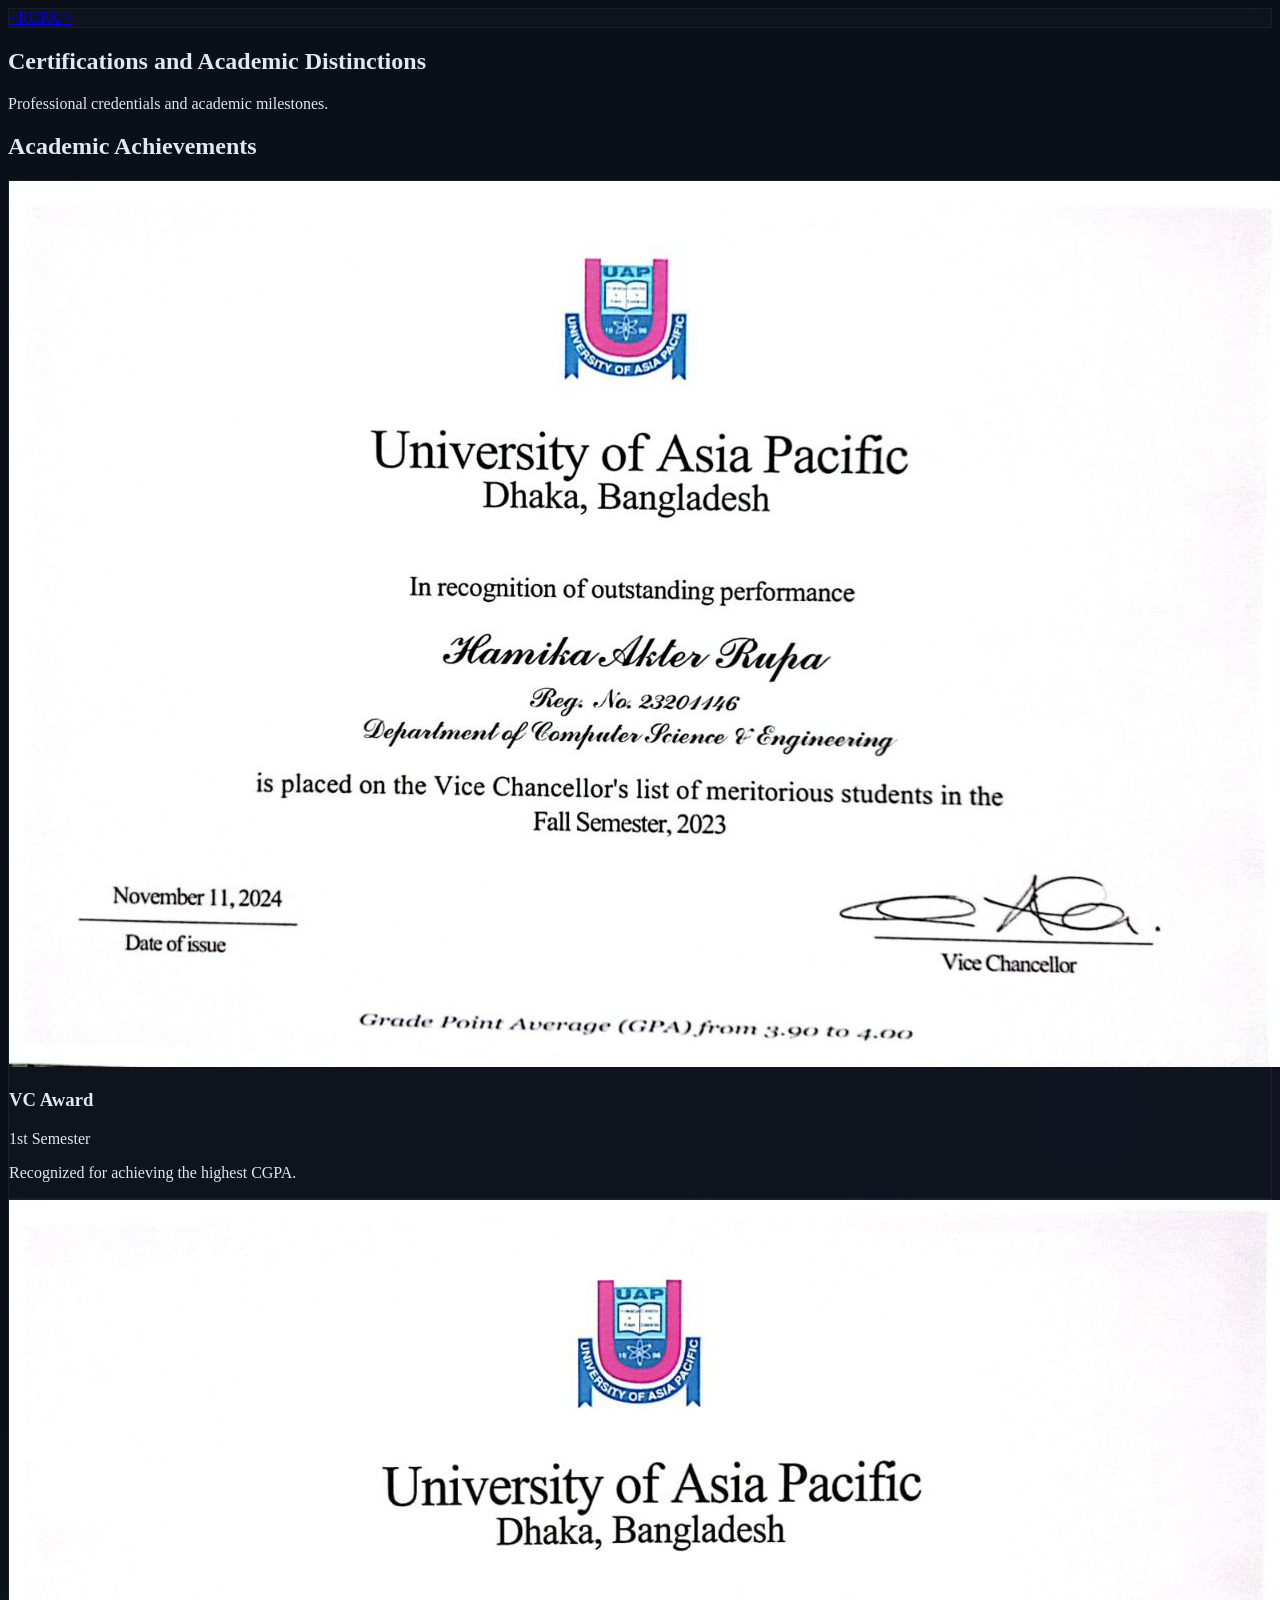
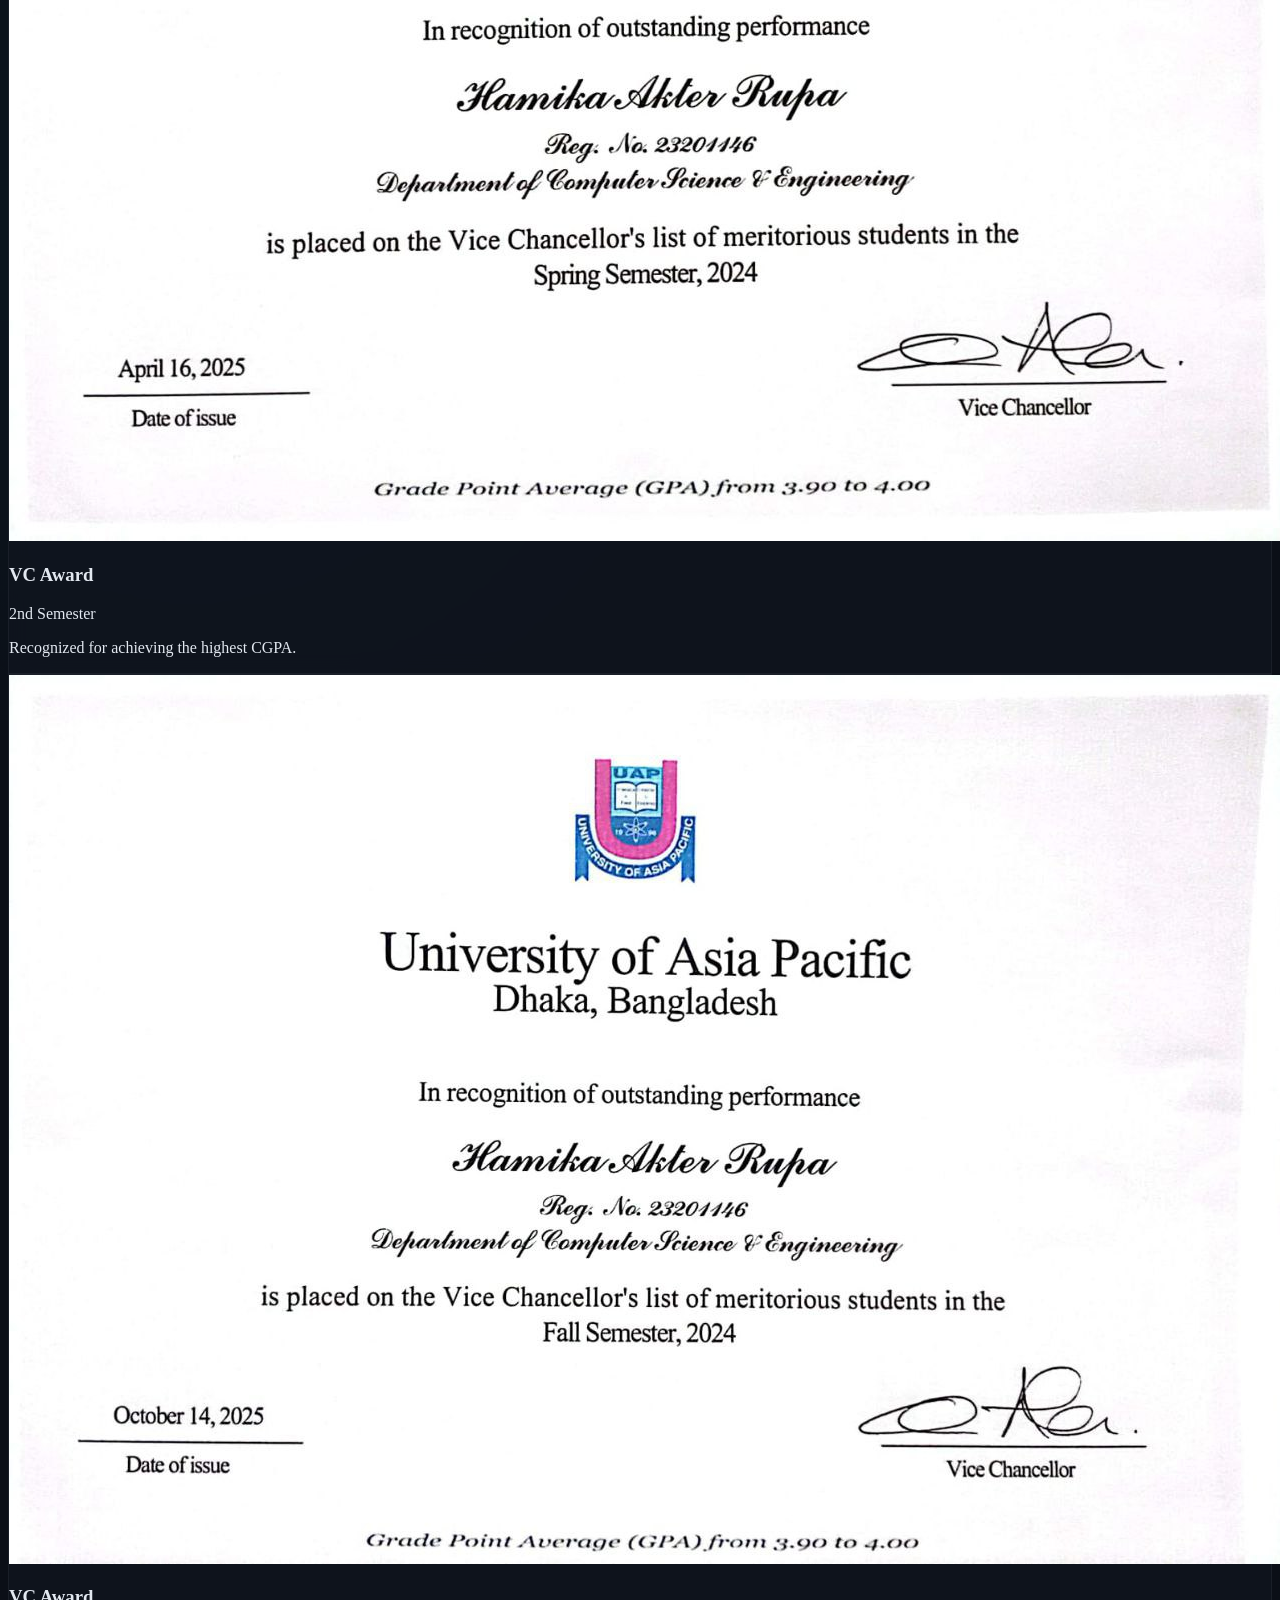
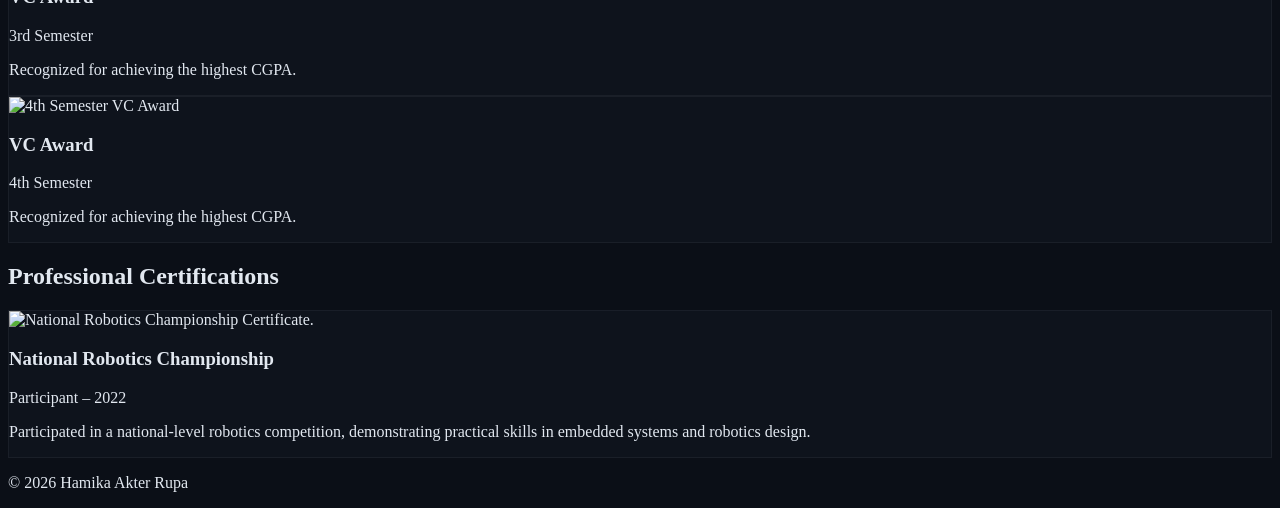
==== commit 1fd3b080: "Update certifications.html" ====
--- a/certifications.html
+++ b/certifications.html
@@ -123,7 +123,7 @@
 <div class="glass-panel rounded-xl overflow-hidden border border-gray-800">
     <div class="aspect-[4/3] bg-gray-800">
         <img src="pictures/nrc_certificate.jpg"
-             alt="National Robotics Championship Certificate"
+             alt="National Robotics Championship Certificate."
              class="w-full h-full object-cover">
     </div>
     <div class="p-4">
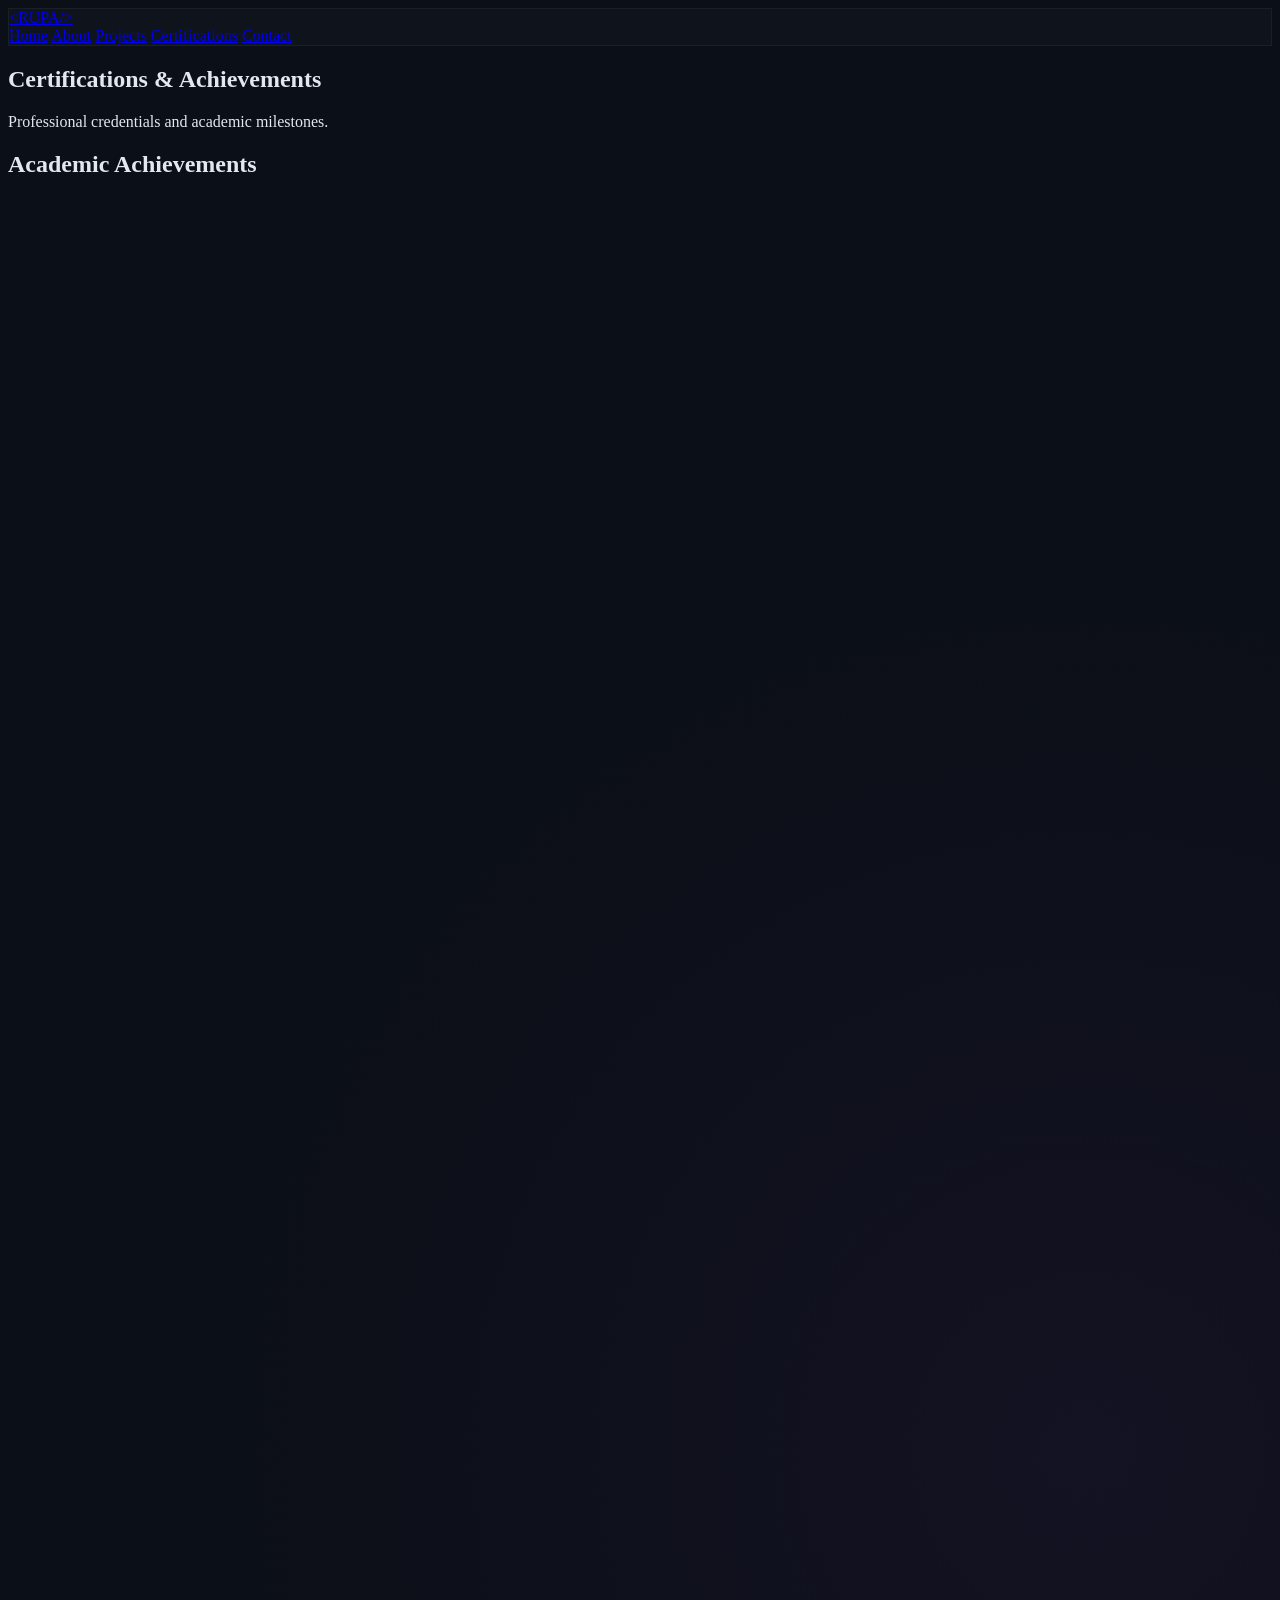
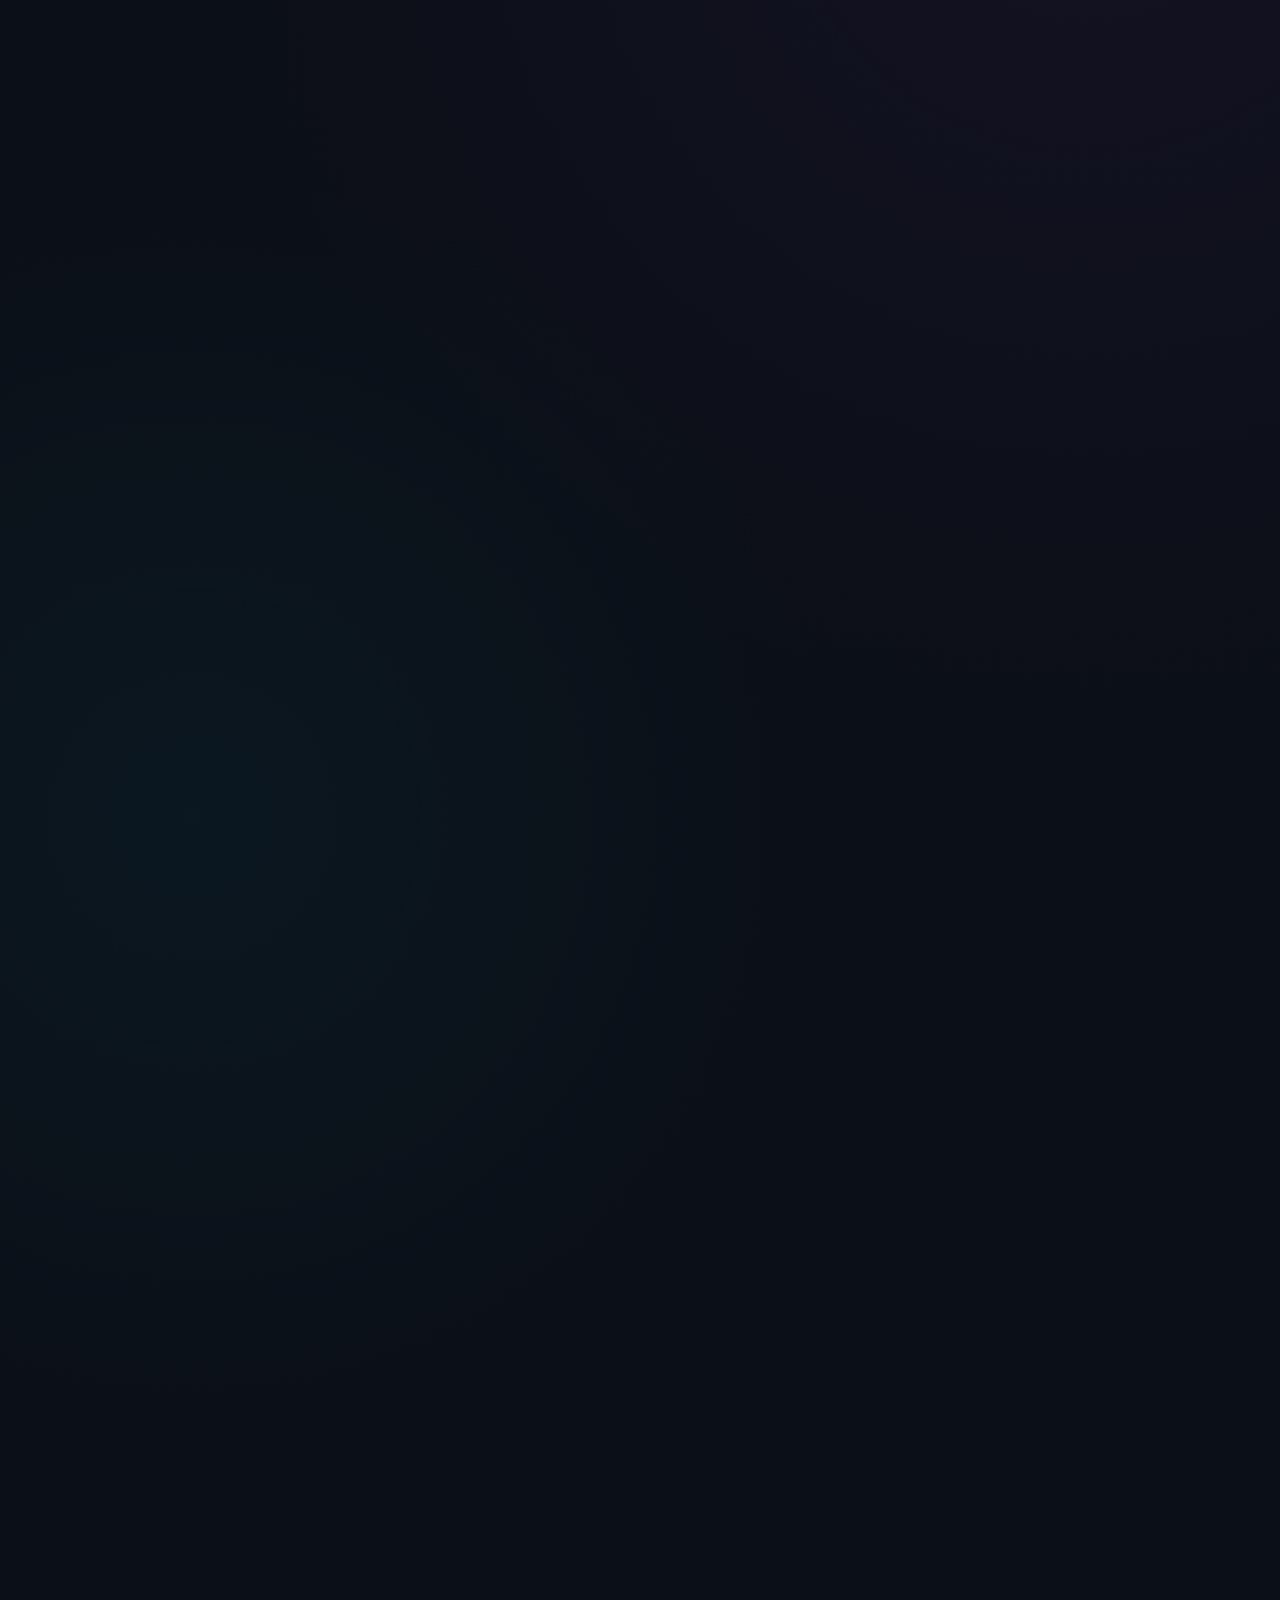
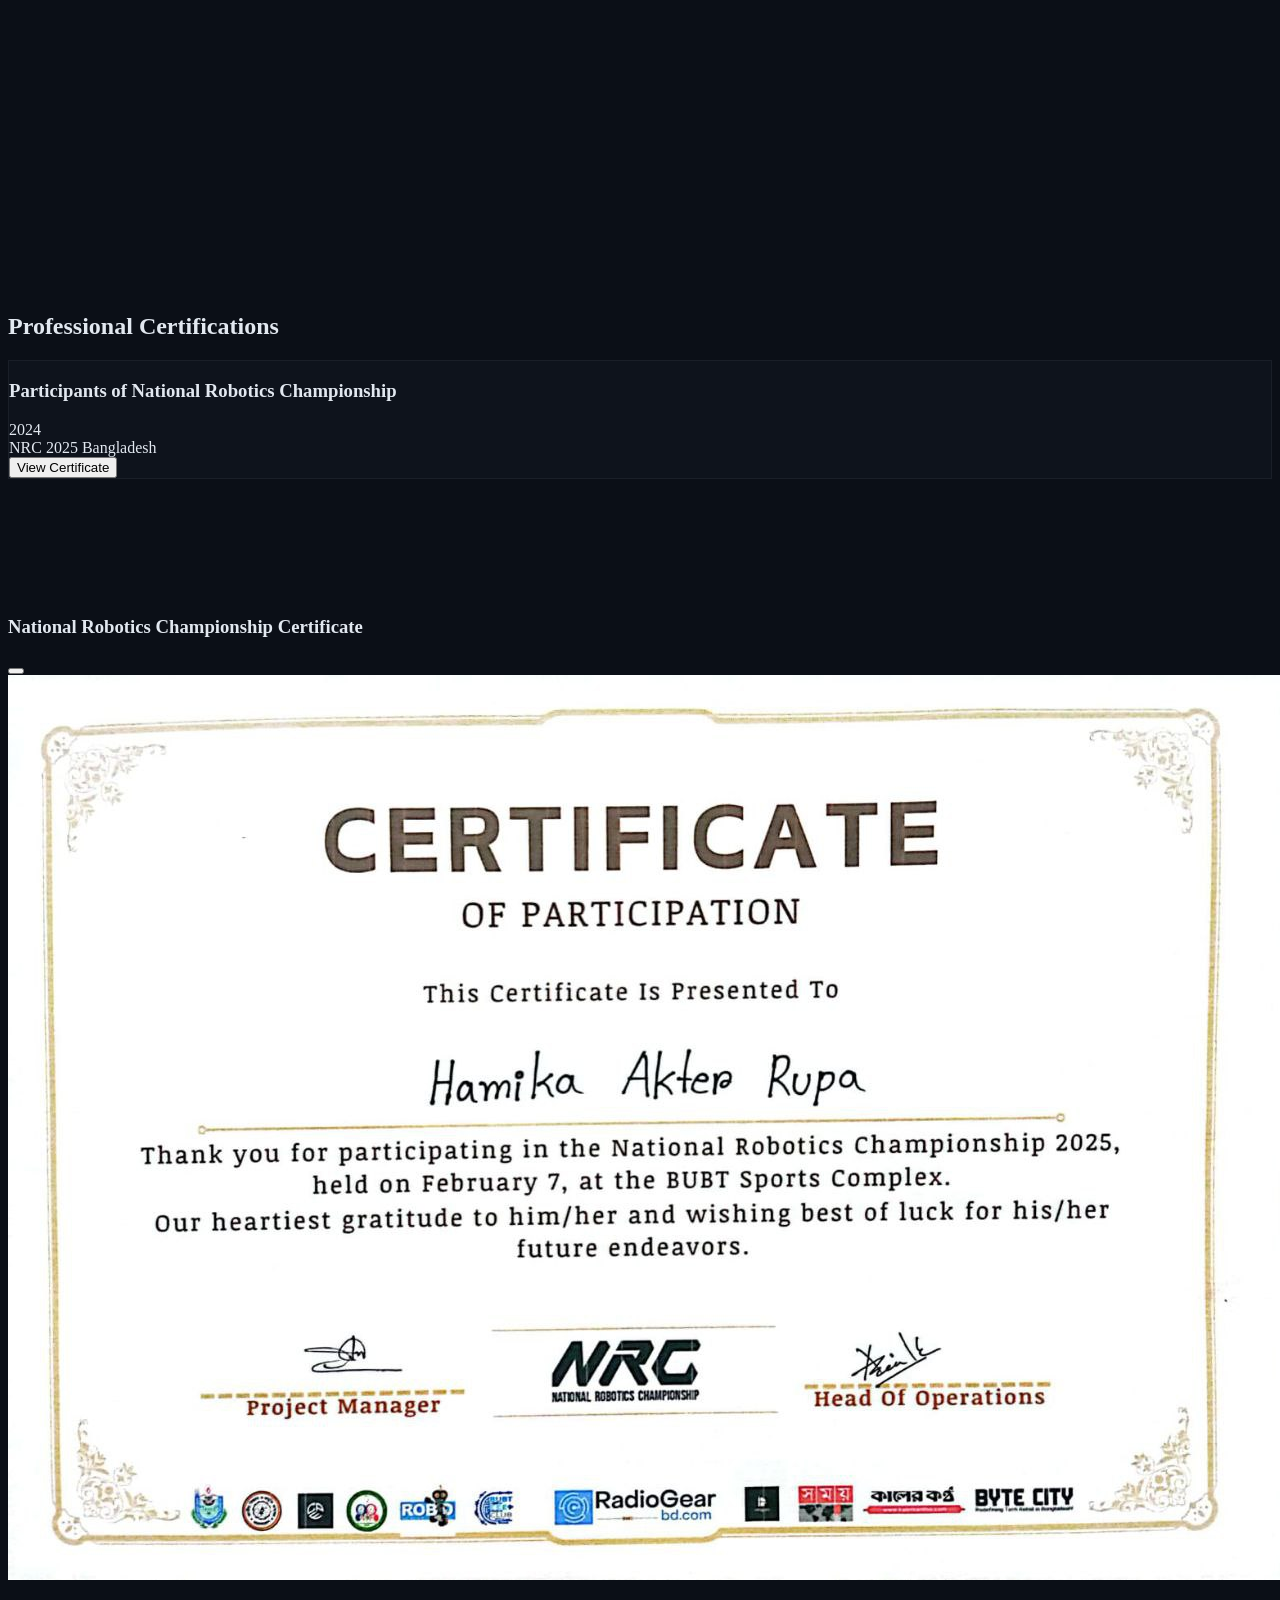
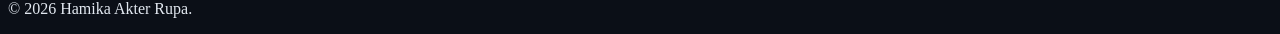
==== commit c9205910: "Update certifications.html" ====
--- a/certifications.html
+++ b/certifications.html
@@ -4,152 +4,204 @@
     <meta charset="UTF-8">
     <meta name="viewport" content="width=device-width, initial-scale=1.0">
     <title>Certifications | Hamika Akter Rupa</title>
-
     <script src="https://cdn.tailwindcss.com"></script>
     <link href="https://fonts.googleapis.com/css2?family=Inter:wght@300;400;600;700&family=JetBrains+Mono:wght@400;700&display=swap" rel="stylesheet">
+    <script src="https://unpkg.com/lucide@latest"></script>
     <link rel="stylesheet" href="style.css">
+    
+    <script>
+        tailwind.config = {
+            theme: {
+                extend: {
+                    colors: {
+                        dark: { bg: '#0b0f17', card: '#111620', border: '#1f2937' },
+                        neon: { cyan: '#06b6d4', purple: '#a855f7', green: '#22c55e' }
+                    },
+                    fontFamily: { sans: ['Inter', 'sans-serif'], mono: ['JetBrains Mono', 'monospace'] },
+                    boxShadow: { 'glass': '0 4px 30px rgba(0, 0, 0, 0.1)' }
+                }
+            }
+        }
+    </script>
 </head>
-
 <body class="antialiased overflow-x-hidden bg-[#0b0f17] text-gray-200">
 
-<!-- Navbar -->
-<nav class="fixed w-full z-50 top-0 shadow-lg">
-    <div class="glass-panel border-b border-gray-800">
-        <div class="max-w-7xl mx-auto px-4 sm:px-6 lg:px-8">
-            <div class="flex items-center justify-between h-16">
-                <a href="index.html" class="font-mono font-bold text-xl tracking-tighter text-neon-cyan">
-                    &lt;RUPA/&gt;
-                </a>
+    <nav class="fixed w-full z-50 top-0 transition-all duration-300 shadow-lg" id="navbar">
+        <div class="glass-panel border-b border-gray-800">
+            <div class="max-w-7xl mx-auto px-4 sm:px-6 lg:px-8">
+                <div class="flex items-center justify-between h-16">
+                    <a href="index.html" class="font-mono font-bold text-xl tracking-tighter text-neon-cyan hover:text-white transition-colors">
+                        &lt;RUPA/&gt;
+                    </a>
+                    <div class="hidden md:block">
+                        <div class="ml-10 flex items-baseline space-x-8">
+                            <a href="index.html#home" class="hover:text-neon-cyan transition-colors px-3 py-2 rounded-md text-sm font-medium">Home</a>
+                            <a href="index.html#about" class="hover:text-neon-cyan transition-colors px-3 py-2 rounded-md text-sm font-medium">About</a>
+                            <a href="projects.html" class="hover:text-neon-cyan transition-colors px-3 py-2 rounded-md text-sm font-medium">Projects</a>
+                            <a href="certifications.html" class="hover:text-neon-cyan transition-colors px-3 py-2 rounded-md text-sm font-medium">Certifications</a>
+                            <a href="index.html#contact" class="px-4 py-2 border border-neon-cyan text-neon-cyan rounded hover:bg-neon-cyan hover:text-black transition-all text-sm font-medium shadow-neon-cyan">Contact</a>
+                        </div>
+                    </div>
+                </div>
+            </div>
+        </div>
+    </nav>
+
+    <section class="pt-32 pb-12 text-center px-4">
+        <h1 class="text-3xl md:text-5xl font-bold text-white mb-4">Certifications & Achievements</h1>
+        <p class="text-gray-400 max-w-2xl mx-auto">
+            Professional credentials and academic milestones.
+        </p>
+    </section>
+
+    <section class="pb-12 px-4 sm:px-6 lg:px-8">
+        <div class="max-w-7xl mx-auto">
+            <h2 class="text-2xl font-bold text-white mb-8 flex items-center gap-3">
+                <i data-lucide="trophy" class="text-yellow-500"></i> Academic Achievements
+            </h2>
+            <div class="grid grid-cols-1 md:grid-cols-2 lg:grid-cols-4 gap-6 mb-16">
+                
+                <div class="glass-panel rounded-xl overflow-hidden border border-gray-800 hover:border-yellow-500/50 transition-all duration-300 hover:-translate-y-2 reveal">
+                    <div class="aspect-[4/3] bg-gray-800 relative overflow-hidden flex items-center justify-center">
+                        <img src="pictures/vc_cert2.jpg" alt="Highest CGPA 1st Semester" class="w-full h-full object-cover opacity-90 hover:opacity-100 transition-opacity" onerror="this.style.display='none'; this.nextElementSibling.style.display='flex';">
+                        <div class="absolute inset-0 flex items-center justify-center text-gray-600 bg-gray-900" style="display: none;">
+                            <div class="text-center p-4">
+                                <i data-lucide="award" class="w-16 h-16 mx-auto mb-2 text-yellow-500/50"></i>
+                                <p class="text-xs text-gray-500">Certificate Placeholder</p>
+                            </div>
+                        </div>
+                    </div>
+                    <div class="p-4">
+                        <h3 class="text-lg font-bold text-white mb-1">VC Award</h3>
+                        <p class="text-sm text-yellow-500 mb-2">1st Semester</p>
+                        <p class="text-xs text-gray-400">Awarded for academic excellence</p>
+                    </div>
+                </div>
+
+                <div class="glass-panel rounded-xl overflow-hidden border border-gray-800 hover:border-yellow-500/50 transition-all duration-300 hover:-translate-y-2 reveal delay-100">
+                    <div class="aspect-[4/3] bg-gray-800 relative overflow-hidden flex items-center justify-center">
+                        <img src="pictures/vc_cert3.jpg" alt="Highest CGPA 2nd Semester" class="w-full h-full object-cover opacity-90 hover:opacity-100 transition-opacity" onerror="this.style.display='none'; this.nextElementSibling.style.display='flex';">
+                        <div class="absolute inset-0 flex items-center justify-center text-gray-600 bg-gray-900" style="display: none;">
+                            <div class="text-center p-4">
+                                <i data-lucide="award" class="w-16 h-16 mx-auto mb-2 text-yellow-500/50"></i>
+                                <p class="text-xs text-gray-500">Certificate Placeholder</p>
+                            </div>
+                        </div>
+                    </div>
+                    <div class="p-4">
+                        <h3 class="text-lg font-bold text-white mb-1">VC Award</h3>
+                        <p class="text-sm text-yellow-500 mb-2">2nd Semester</p>
+                        <p class="text-xs text-gray-400">Awarded for academic excellence</p>
+                    </div>
+                </div>
+
+                <div class="glass-panel rounded-xl overflow-hidden border border-gray-800 hover:border-yellow-500/50 transition-all duration-300 hover:-translate-y-2 reveal delay-200">
+                    <div class="aspect-[4/3] bg-gray-800 relative overflow-hidden flex items-center justify-center">
+                        <img src="pictures/vc_cert1.jpg" alt="Highest CGPA 3rd Semester" class="w-full h-full object-cover opacity-90 hover:opacity-100 transition-opacity" onerror="this.style.display='none'; this.nextElementSibling.style.display='flex';">
+                        <div class="absolute inset-0 flex items-center justify-center text-gray-600 bg-gray-900" style="display: none;">
+                            <div class="text-center p-4">
+                                <i data-lucide="award" class="w-16 h-16 mx-auto mb-2 text-yellow-500/50"></i>
+                                <p class="text-xs text-gray-500">Certificate Placeholder</p>
+                            </div>
+                        </div>
+                    </div>
+                    <div class="p-4">
+                        <h3 class="text-lg font-bold text-white mb-1">VC Award</h3>
+                        <p class="text-sm text-yellow-500 mb-2">3rd Semester</p>
+                        <p class="text-xs text-gray-400">Awarded for academic excellence</p>
+                    </div>
+                </div>
+
+                <div class="glass-panel rounded-xl overflow-hidden border border-gray-800 hover:border-yellow-500/50 transition-all duration-300 hover:-translate-y-2 reveal delay-300">
+                    <div class="aspect-[4/3] bg-gray-800 relative overflow-hidden flex items-center justify-center">
+                        <img src="pictures/certificates/semester4.jpg" alt="Highest CGPA 4th Semester" class="w-full h-full object-cover opacity-90 hover:opacity-100 transition-opacity" onerror="this.style.display='none'; this.nextElementSibling.style.display='flex';">
+                        <div class="absolute inset-0 flex items-center justify-center text-gray-600 bg-gray-900" style="display: none;">
+                            <div class="text-center p-4">
+                                <i data-lucide="award" class="w-16 h-16 mx-auto mb-2 text-yellow-500/50"></i>
+                                <p class="text-xs text-gray-500">Certificate Placeholder</p>
+                            </div>
+                        </div>
+                    </div>
+                    <div class="p-4">
+                        <h3 class="text-lg font-bold text-white mb-1">VC Award</h3>
+                        <p class="text-sm text-yellow-500 mb-2">4th Semester</p>
+                        <p class="text-xs text-gray-400">Awarded for academic excellence</p>
+                    </div>
+                </div>
+
+            </div>
+        </div>
+    </section>
+
+    <section class="pb-20 px-4 sm:px-6 lg:px-8">
+        <div class="max-w-3xl mx-auto">
+            <h2 class="text-2xl font-bold text-white mb-8 flex items-center gap-3">
+                <i data-lucide="certificate" class="text-neon-cyan"></i> Professional Certifications
+            </h2>
+            <div class="space-y-8 border-l-2 border-gray-800 ml-3 pl-8 relative">
+                
+                <div class="relative reveal active">
+                    <span class="absolute -left-[41px] top-6 bg-dark-bg border-2 border-neon-cyan w-6 h-6 rounded-full flex items-center justify-center">
+                        <div class="w-2 h-2 bg-neon-cyan rounded-full animate-pulse"></div>
+                    </span>
+                    <div class="glass-panel p-6 rounded-lg border border-gray-800 hover:border-neon-cyan/50 transition-colors group">
+                        <div class="flex justify-between items-start mb-2">
+                            <h3 class="text-xl font-bold text-white group-hover:text-neon-purple transition-colors">Participants of National Robotics Championship</h3>
+                            <span class="text-xs font-mono text-gray-500 border border-gray-700 px-2 py-1 rounded">2024</span>
+                        </div>
+                        <div class="text-neon-purple text-sm mb-3">NRC 2025 Bangladesh</div>
+                        <button onclick="openModal('modal-nrc-cert')" class="mt-3 inline-flex items-center gap-2 text-xs text-neon-cyan border border-gray-700 px-3 py-1.5 rounded hover:border-neon-cyan hover:bg-neon-cyan hover:text-black transition-all">
+                            <i data-lucide="image" class="w-3 h-3"></i>
+                            View Certificate
+                        </button>
+                    </div>
+                </div>
+
+                <div class="relative reveal">
+                    <span class="absolute -left-[41px] top-6 bg-dark-bg border-2 border-neon-cyan w-6 h-6 rounded-full flex items-center justify-center">
+                        <div class="w-2 h-2 bg-neon-cyan rounded-full animate-pulse"></div>
+                    </span>
+                    <div class="glass-panel p-6 rounded-lg border border-gray-800 hover:border-neon-cyan/50 transition-colors group">
+                        <div class="flex justify-between items-start mb-2">
+                            <h3 class="text-xl font-bold text-white group-hover:text-neon-green transition-colors">Runners up of ROBO EXPO 2.0</h3>
+                            <span class="text-xs font-mono text-gray-500 border border-gray-700 px-2 py-1 rounded">2024</span>
+                        </div>
+                        <div class="text-neon-green text-sm mb-3">ROBO EXPO 2.0 CSE UAP</div>
+                        <button class="mt-3 inline-flex items-center gap-2 text-xs text-neon-cyan border border-gray-700 px-3 py-1.5 rounded hover:border-neon-cyan hover:bg-neon-cyan hover:text-black transition-all">
+                            <i data-lucide="image" class="w-3 h-3"></i>
+                            View Certificate
+                        </button>
+                    </div>
+                </div>
+
+            </div>
+        </div>
+    </section>
+
+    <!-- National Robotics Championship Certificate Modal -->
+    <div id="modal-nrc-cert" class="fixed inset-0 z-[100] hidden" role="dialog" aria-modal="true">
+        <div class="fixed inset-0 bg-black bg-opacity-80 transition-opacity backdrop-blur-sm" onclick="closeModal('modal-nrc-cert')"></div>
+        <div class="flex min-h-full items-center justify-center p-4 text-center sm:p-0">
+            <div class="relative transform overflow-hidden rounded-lg bg-[#111620] border border-gray-700 text-left shadow-xl transition-all sm:my-8 sm:w-full sm:max-w-3xl">
+                <div class="bg-[#0b0f17] px-4 py-3 sm:px-6 flex justify-between items-center border-b border-gray-800">
+                    <h3 class="text-lg font-bold leading-6 text-white">National Robotics Championship Certificate</h3>
+                    <button onclick="closeModal('modal-nrc-cert')" class="text-gray-400 hover:text-white">
+                        <i data-lucide="x" class="w-6 h-6"></i>
+                    </button>
+                </div>
+                <div class="px-4 py-5 sm:p-6 bg-[#0b0f17]">
+                    <div class="w-full bg-gray-900 rounded-lg border border-gray-700 overflow-hidden">
+                        <img src="pictures/nrc_cert.jpg" alt="National Robotics Championship Certificate" class="w-full h-full object-contain bg-black">
+                    </div>
+                </div>
             </div>
         </div>
     </div>
-</nav>
-
-<!-- Page Header -->
-<section class="pt-32 pb-12 text-center px-4">
-    <h1 class="text-3xl md:text-5xl font-bold text-white mb-4">
-        Certifications and Academic Distinctions
-    </h1>
-    <p class="text-gray-400 max-w-2xl mx-auto">
-        Professional credentials and academic milestones.
-    </p>
-</section>
-
-<!-- Academic Achievements -->
-<section class="pb-16 px-4 sm:px-6 lg:px-8">
-<div class="max-w-7xl mx-auto">
-
-<h2 class="text-2xl font-bold text-white mb-8">
-Academic Achievements
-</h2>
-
-<div class="grid grid-cols-1 md:grid-cols-2 lg:grid-cols-4 gap-6">
-
-<!-- 1st Semester -->
-<div class="glass-panel rounded-xl overflow-hidden border border-gray-800">
-    <div class="aspect-[4/3] bg-gray-800">
-        <img src="pictures/vc_cert2.jpg" alt="1st Semester VC Award"
-             class="w-full h-full object-cover">
-    </div>
-    <div class="p-4">
-        <h3 class="text-lg font-bold text-white">VC Award</h3>
-        <p class="text-sm font-semibold text-yellow-400">1st Semester</p>
-        <p class="text-xs text-gray-500">
-            Recognized for achieving the highest CGPA.
-        </p>
-    </div>
-</div>
-
-<!-- 2nd Semester -->
-<div class="glass-panel rounded-xl overflow-hidden border border-gray-800">
-    <div class="aspect-[4/3] bg-gray-800">
-        <img src="pictures/vc_cert3.jpg" alt="2nd Semester VC Award"
-             class="w-full h-full object-cover">
-    </div>
-    <div class="p-4">
-        <h3 class="text-lg font-bold text-white">VC Award</h3>
-        <p class="text-sm font-semibold text-yellow-400">2nd Semester</p>
-        <p class="text-xs text-gray-500">
-            Recognized for achieving the highest CGPA.
-        </p>
-    </div>
-</div>
-
-<!-- 3rd Semester -->
-<div class="glass-panel rounded-xl overflow-hidden border border-gray-800">
-    <div class="aspect-[4/3] bg-gray-800">
-        <img src="pictures/vc_cert1.jpg" alt="3rd Semester VC Award"
-             class="w-full h-full object-cover">
-    </div>
-    <div class="p-4">
-        <h3 class="text-lg font-bold text-white">VC Award</h3>
-        <p class="text-sm font-semibold text-yellow-400">3rd Semester</p>
-        <p class="text-xs text-gray-500">
-            Recognized for achieving the highest CGPA.
-        </p>
-    </div>
-</div>
-
-<!-- 4th Semester -->
-<div class="glass-panel rounded-xl overflow-hidden border border-gray-800">
-    <div class="aspect-[4/3] bg-gray-800">
-        <img src="pictures/certificates/semester4.jpg" alt="4th Semester VC Award"
-             class="w-full h-full object-cover">
-    </div>
-    <div class="p-4">
-        <h3 class="text-lg font-bold text-white">VC Award</h3>
-        <p class="text-sm font-semibold text-yellow-400">4th Semester</p>
-        <p class="text-xs text-gray-500">
-            Recognized for achieving the highest CGPA.
-        </p>
-    </div>
-</div>
-
-</div>
-</div>
-</section>
-
-<!-- Professional Certifications -->
-<section class="pb-20 px-4 sm:px-6 lg:px-8">
-<div class="max-w-4xl mx-auto">
-
-<h2 class="text-2xl font-bold text-white mb-8">
-Professional Certifications
-</h2>
-
-<div class="grid grid-cols-1 md:grid-cols-2 gap-6">
-
-<!-- NRC Certificate -->
-<div class="glass-panel rounded-xl overflow-hidden border border-gray-800">
-    <div class="aspect-[4/3] bg-gray-800">
-        <img src="pictures/nrc_certificate.jpg"
-             alt="National Robotics Championship Certificate."
-             class="w-full h-full object-cover">
-    </div>
-    <div class="p-4">
-        <h3 class="text-lg font-bold text-white">
-            National Robotics Championship
-        </h3>
-        <p class="text-sm font-semibold text-neon-purple">
-            Participant – 2022
-        </p>
-        <p class="text-xs text-gray-500 mt-2">
-            Participated in a national-level robotics competition,
-            demonstrating practical skills in embedded systems and robotics design.
-        </p>
-    </div>
-</div>
-
-</div>
-</div>
-</section>
-
-<!-- Footer -->
-<footer class="py-6 bg-[#0b0f17] border-t border-gray-800 text-center">
-<p class="text-gray-600 text-sm">
-© <script>document.write(new Date().getFullYear())</script> Hamika Akter Rupa
-</p>
-</footer>
-
+
+    <footer class="py-6 bg-dark-bg border-t border-gray-800 text-center">
+        <p class="text-gray-600 text-sm">© <script>document.write(new Date().getFullYear())</script> Hamika Akter Rupa.</p>
+    </footer>
+
+    <script src="script.js"></script>
 </body>
 </html>
